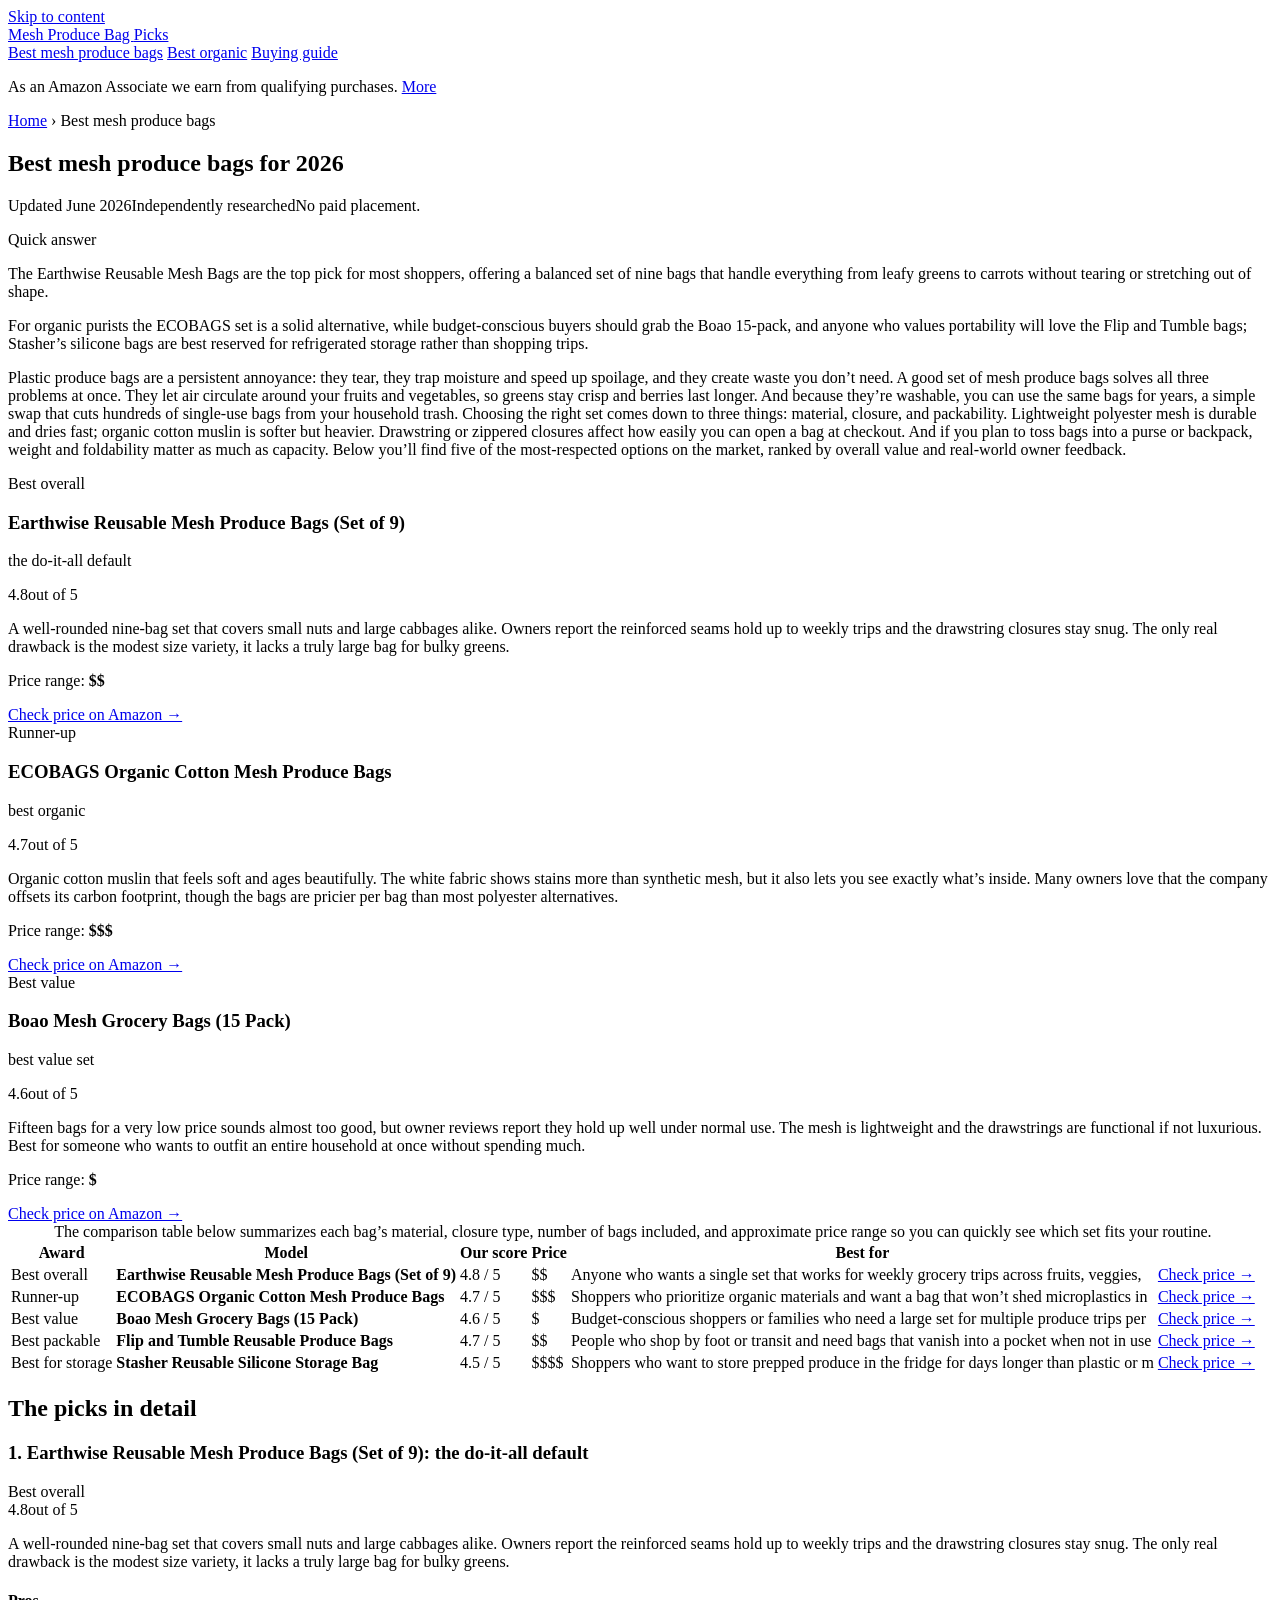
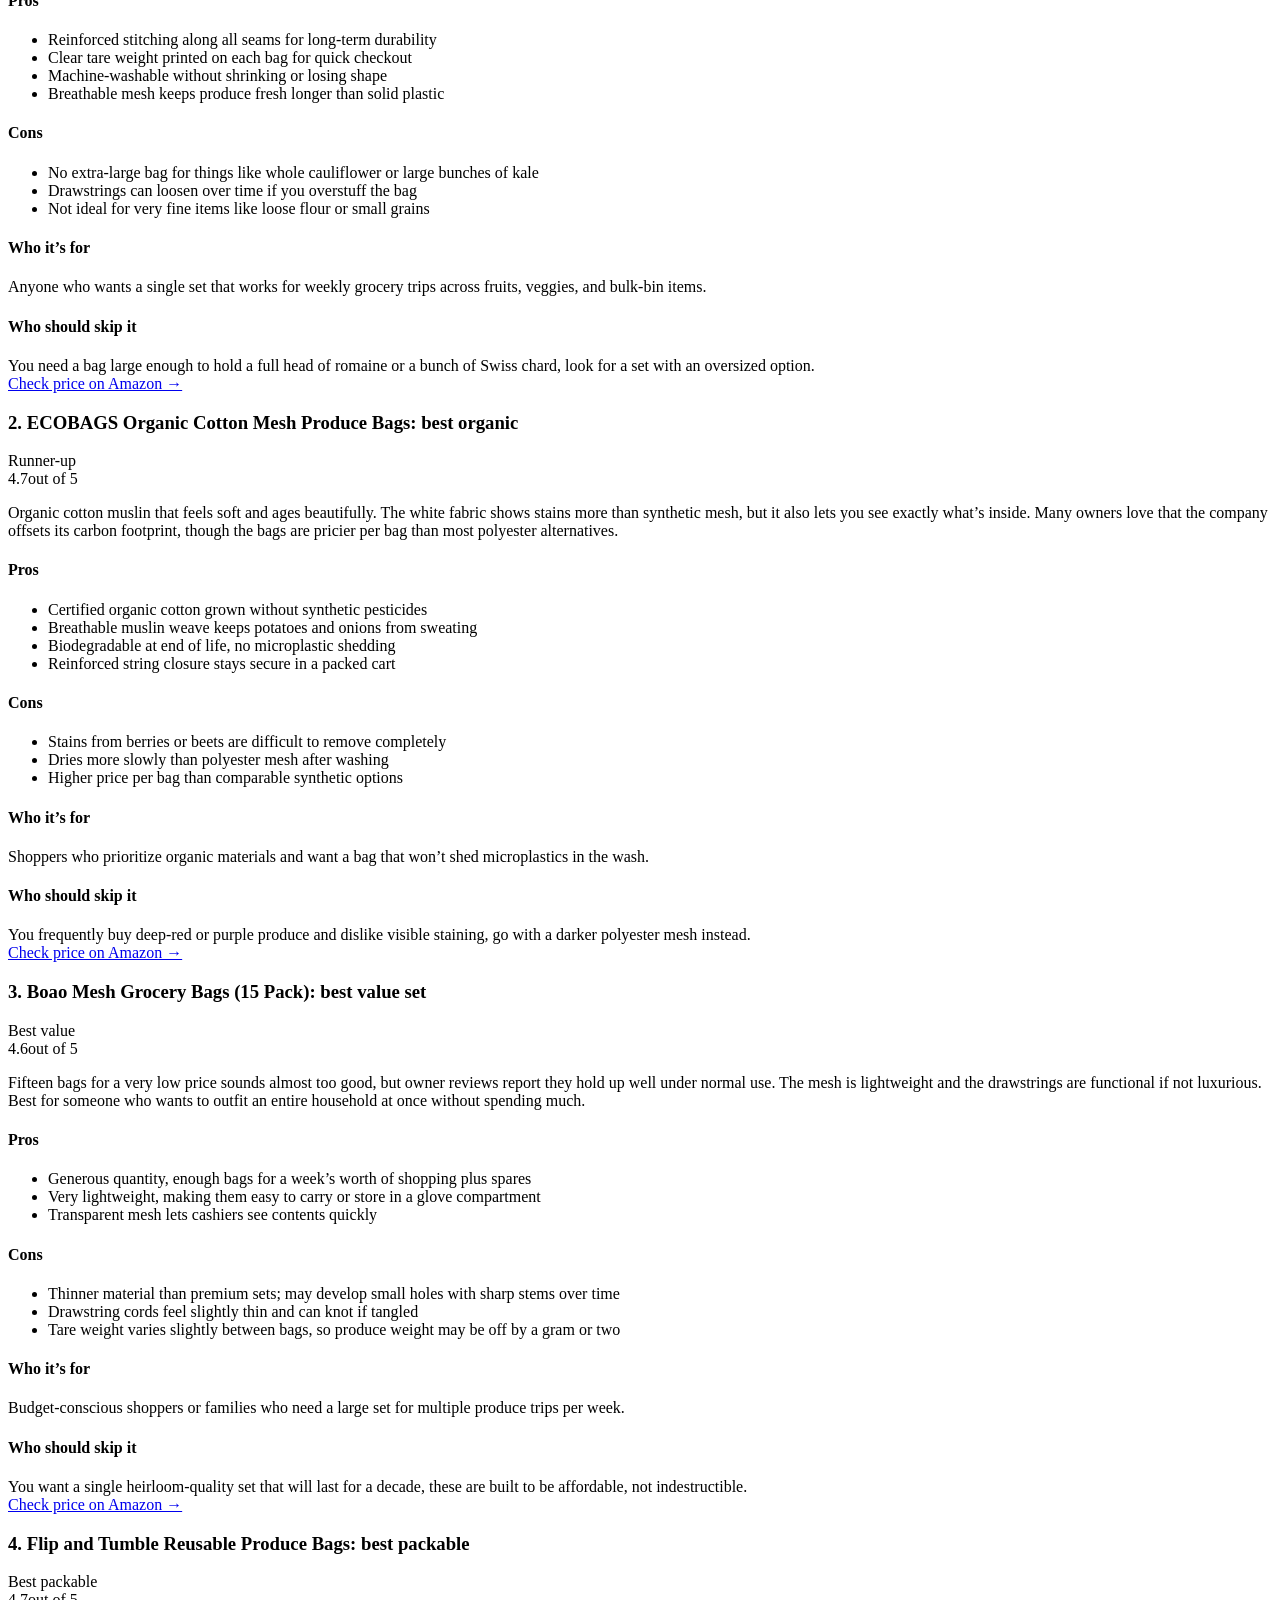
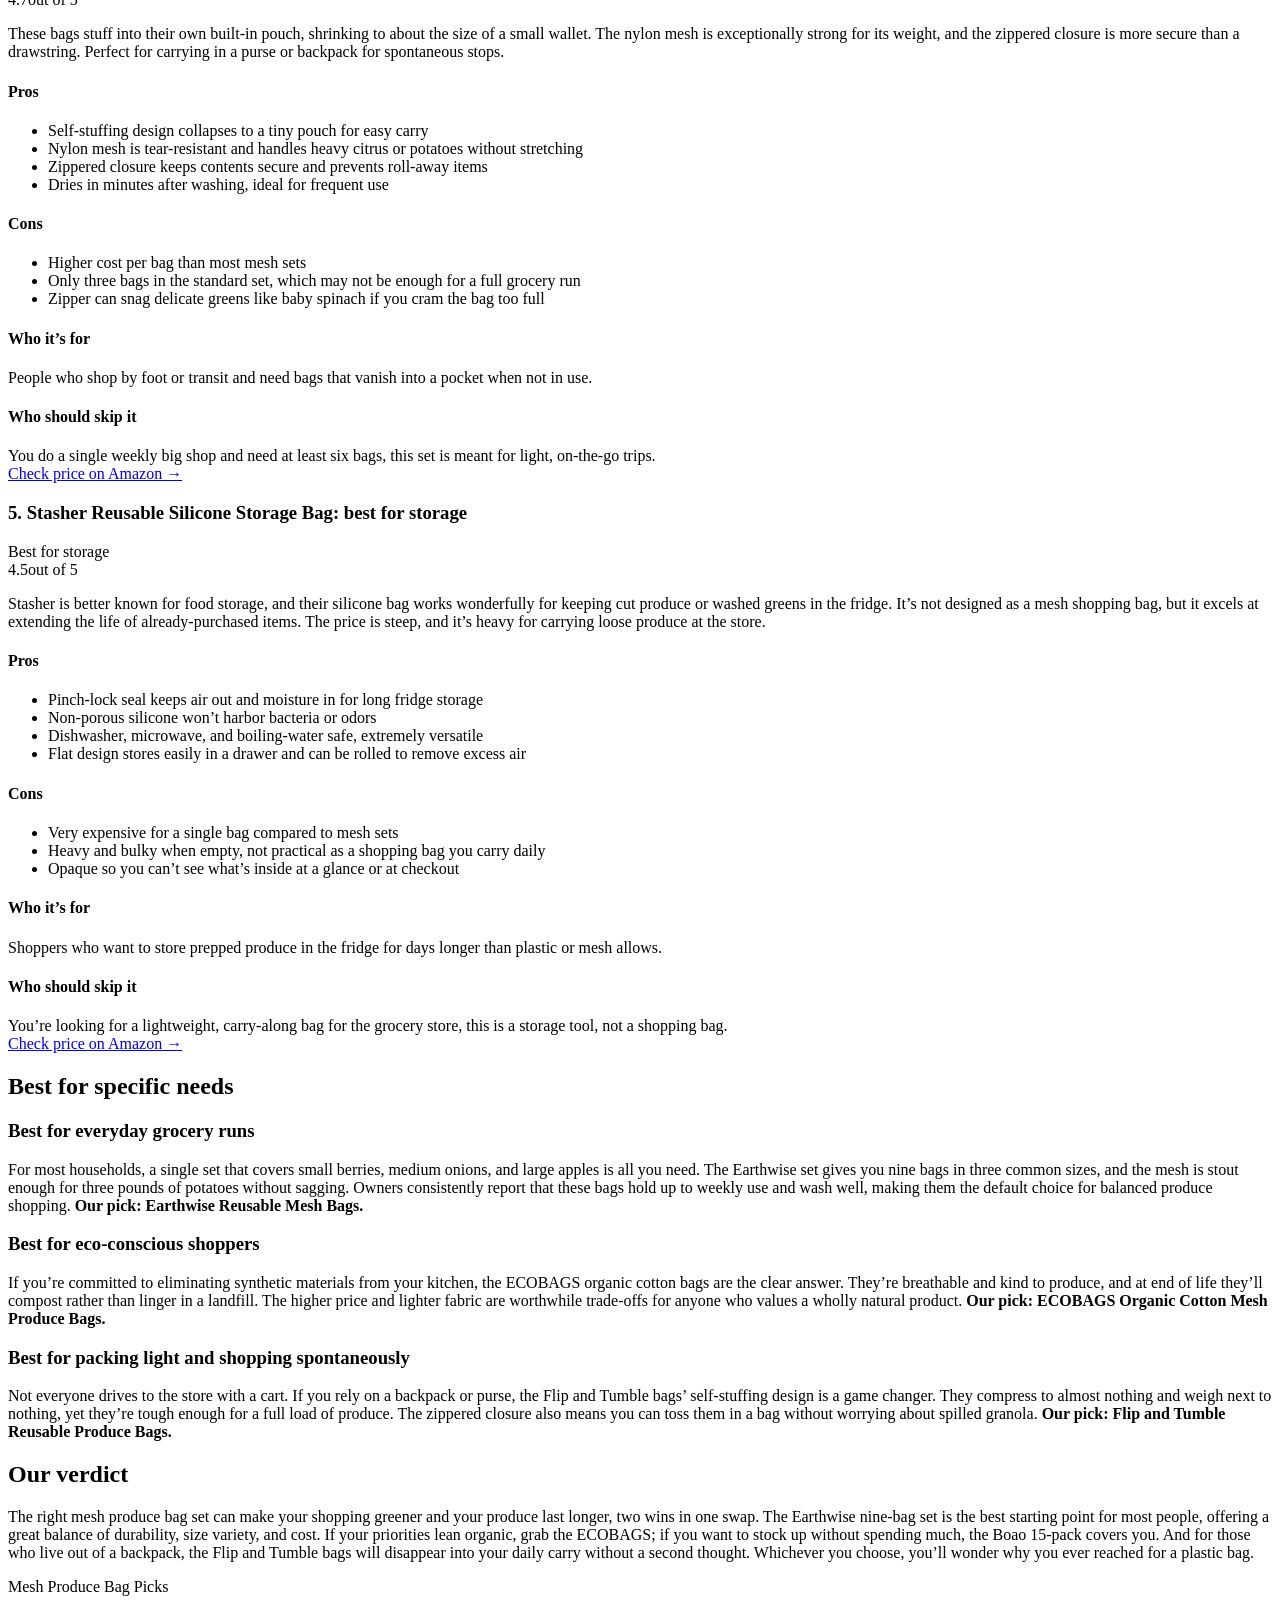
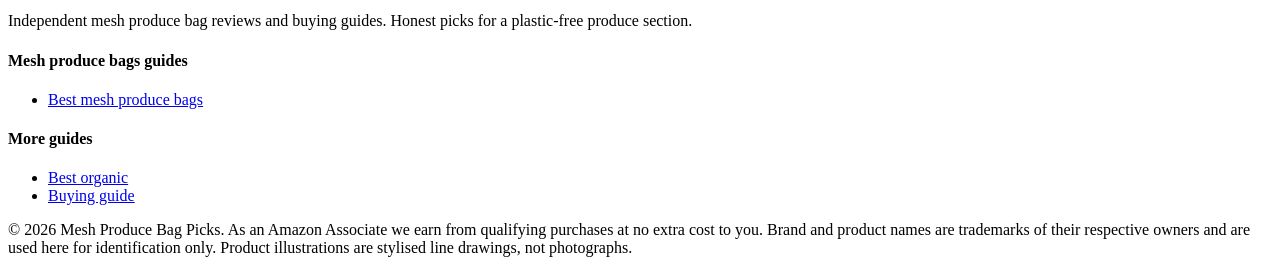
==== best-mesh-produce-bags/index.html @ 4ec800dd "Rebuild with gold-standard generator: fix /<repo>/ link prefix, add SEO + GEO + JSON-LD" ====
<!DOCTYPE html>
<html lang="en">
<head>
  <meta charset="UTF-8">
  <meta name="viewport" content="width=device-width, initial-scale=1">
  <title>Best mesh produce bags for 2026 | Mesh Produce Bag Picks</title>
  <meta name="description" content="The best reusable mesh produce bags for 2026, ranked.">
  <link rel="canonical" href="https://lee-fuhr.github.io/mesh-produce-bag-picks/best-mesh-produce-bags/">
  <meta name="robots" content="index, follow, max-image-preview:large">
  <meta property="og:type" content="article">
  <meta property="og:site_name" content="Mesh Produce Bag Picks">
  <meta property="og:title" content="Best mesh produce bags for 2026 | Mesh Produce Bag Picks">
  <meta property="og:description" content="The best reusable mesh produce bags for 2026, ranked.">
  <meta property="og:url" content="https://lee-fuhr.github.io/mesh-produce-bag-picks/best-mesh-produce-bags/">
  <meta name="twitter:card" content="summary_large_image">
  <meta name="twitter:title" content="Best mesh produce bags for 2026 | Mesh Produce Bag Picks">
  <meta name="twitter:description" content="The best reusable mesh produce bags for 2026, ranked.">
  <link rel="stylesheet" href="/mesh-produce-bag-picks/css/style.css">
  <script defer data-domain="lee-fuhr.github.io/mesh-produce-bag-picks" src="https://plausible.io/js/script.js"></script>
<script type="application/ld+json">
{
  "@context": "https://schema.org",
  "@graph": [
    {
      "@type": "WebSite",
      "@id": "https://lee-fuhr.github.io/mesh-produce-bag-picks/#website",
      "url": "https://lee-fuhr.github.io/mesh-produce-bag-picks/",
      "name": "Mesh Produce Bag Picks",
      "publisher": {
        "@type": "Organization",
        "name": "Mesh Produce Bag Picks"
      }
    },
    {
      "@type": "BreadcrumbList",
      "itemListElement": [
        {
          "@type": "ListItem",
          "position": 1,
          "name": "Home",
          "item": "https://lee-fuhr.github.io/mesh-produce-bag-picks/"
        },
        {
          "@type": "ListItem",
          "position": 2,
          "name": "Best mesh produce bags",
          "item": "https://lee-fuhr.github.io/mesh-produce-bag-picks/best-mesh-produce-bags/"
        }
      ]
    },
    {
      "@type": "ItemList",
      "name": "Best mesh produce bags for 2026",
      "itemListOrder": "https://schema.org/ItemListOrderDescending",
      "numberOfItems": 5,
      "itemListElement": [
        {
          "@type": "ListItem",
          "position": 1,
          "item": {
            "@type": "Product",
            "name": "Earthwise Reusable Mesh Produce Bags (Set of 9)",
            "description": "",
            "review": {
              "@type": "Review",
              "reviewBody": "",
              "author": {
                "@type": "Organization",
                "name": "Mesh Produce Bag Picks"
              },
              "reviewRating": {
                "@type": "Rating",
                "ratingValue": 4.8,
                "bestRating": 5,
                "worstRating": 1
              }
            },
            "offers": {
              "@type": "Offer",
              "url": "https://www.amazon.com/s?k=Earthwise+Reusable+Mesh+Produce+Bags+%28Set+of+9%29&tag=leefuhrpicks-20",
              "availability": "https://schema.org/InStock",
              "priceCurrency": "USD"
            }
          }
        },
        {
          "@type": "ListItem",
          "position": 2,
          "item": {
            "@type": "Product",
            "name": "ECOBAGS Organic Cotton Mesh Produce Bags",
            "description": "",
            "review": {
              "@type": "Review",
              "reviewBody": "",
              "author": {
                "@type": "Organization",
                "name": "Mesh Produce Bag Picks"
              },
              "reviewRating": {
                "@type": "Rating",
                "ratingValue": 4.7,
                "bestRating": 5,
                "worstRating": 1
              }
            },
            "offers": {
              "@type": "Offer",
              "url": "https://www.amazon.com/s?k=ECOBAGS+Organic+Cotton+Mesh+Produce+Bags&tag=leefuhrpicks-20",
              "availability": "https://schema.org/InStock",
              "priceCurrency": "USD"
            }
          }
        },
        {
          "@type": "ListItem",
          "position": 3,
          "item": {
            "@type": "Product",
            "name": "Boao Mesh Grocery Bags (15 Pack)",
            "description": "",
            "review": {
              "@type": "Review",
              "reviewBody": "",
              "author": {
                "@type": "Organization",
                "name": "Mesh Produce Bag Picks"
              },
              "reviewRating": {
                "@type": "Rating",
                "ratingValue": 4.6,
                "bestRating": 5,
                "worstRating": 1
              }
            },
            "offers": {
              "@type": "Offer",
              "url": "https://www.amazon.com/s?k=Boao+Mesh+Grocery+Bags+%2815+Pack%29&tag=leefuhrpicks-20",
              "availability": "https://schema.org/InStock",
              "priceCurrency": "USD"
            }
          }
        },
        {
          "@type": "ListItem",
          "position": 4,
          "item": {
            "@type": "Product",
            "name": "Flip and Tumble Reusable Produce Bags",
            "description": "",
            "review": {
              "@type": "Review",
              "reviewBody": "",
              "author": {
                "@type": "Organization",
                "name": "Mesh Produce Bag Picks"
              },
              "reviewRating": {
                "@type": "Rating",
                "ratingValue": 4.7,
                "bestRating": 5,
                "worstRating": 1
              }
            },
            "offers": {
              "@type": "Offer",
              "url": "https://www.amazon.com/s?k=Flip+and+Tumble+Reusable+Produce+Bags&tag=leefuhrpicks-20",
              "availability": "https://schema.org/InStock",
              "priceCurrency": "USD"
            }
          }
        },
        {
          "@type": "ListItem",
          "position": 5,
          "item": {
            "@type": "Product",
            "name": "Stasher Reusable Silicone Storage Bag",
            "description": "",
            "review": {
              "@type": "Review",
              "reviewBody": "",
              "author": {
                "@type": "Organization",
                "name": "Mesh Produce Bag Picks"
              },
              "reviewRating": {
                "@type": "Rating",
                "ratingValue": 4.5,
                "bestRating": 5,
                "worstRating": 1
              }
            },
            "offers": {
              "@type": "Offer",
              "url": "https://www.amazon.com/s?k=Stasher+Reusable+Silicone+Storage+Bag&tag=leefuhrpicks-20",
              "availability": "https://schema.org/InStock",
              "priceCurrency": "USD"
            }
          }
        }
      ]
    },
    {
      "@type": "WebPage",
      "@id": "https://lee-fuhr.github.io/mesh-produce-bag-picks/best-mesh-produce-bags/#webpage",
      "url": "https://lee-fuhr.github.io/mesh-produce-bag-picks/best-mesh-produce-bags/",
      "name": "Best mesh produce bags for 2026",
      "description": "The best reusable mesh produce bags for 2026, ranked.",
      "isPartOf": {
        "@id": "https://lee-fuhr.github.io/mesh-produce-bag-picks/#website"
      }
    }
  ]
}
</script>
</head>
<body>
  <a class="skip-link" href="#main">Skip to content</a>
  <header>
    <div class="container">
      <a class="brand" href="/mesh-produce-bag-picks/">Mesh Produce Bag <span class="dot">Picks</span></a>
      <nav>
      <a href="/mesh-produce-bag-picks/best-mesh-produce-bags/">Best mesh produce bags</a>
      <a href="/mesh-produce-bag-picks/best-organic-mesh-produce-bags/">Best organic</a>
      <a href="/mesh-produce-bag-picks/mesh-produce-bag-buying-guide/">Buying guide</a>
      </nav>
    </div>
  </header>
  <main id="main">
    <div class="container">
      <p class="affiliate-note">As an Amazon Associate we earn from qualifying purchases. <a href="#site-footer">More</a></p>
      <article>
<div class="breadcrumb"><a href="/mesh-produce-bag-picks/">Home</a> › Best mesh produce bags</div>
<h1>Best mesh produce bags for 2026</h1>

<p class="updated"><span class="pill live">Updated June 2026</span><span class="pill">Independently researched</span><span>No paid placement.</span></p>

<div class="tldr"><span class="tldr-label">Quick answer</span>
<p>The Earthwise Reusable Mesh Bags are the top pick for most shoppers, offering a balanced set of nine bags that handle everything from leafy greens to carrots without tearing or stretching out of shape.</p>
<p>For organic purists the ECOBAGS set is a solid alternative, while budget-conscious buyers should grab the Boao 15-pack, and anyone who values portability will love the Flip and Tumble bags; Stasher’s silicone bags are best reserved for refrigerated storage rather than shopping trips.</p>
</div>

<p>Plastic produce bags are a persistent annoyance: they tear, they trap moisture and speed up spoilage, and they create waste you don’t need. A good set of mesh produce bags solves all three problems at once. They let air circulate around your fruits and vegetables, so greens stay crisp and berries last longer. And because they’re washable, you can use the same bags for years, a simple swap that cuts hundreds of single-use bags from your household trash. Choosing the right set comes down to three things: material, closure, and packability. Lightweight polyester mesh is durable and dries fast; organic cotton muslin is softer but heavier. Drawstring or zippered closures affect how easily you can open a bag at checkout. And if you plan to toss bags into a purse or backpack, weight and foldability matter as much as capacity. Below you’ll find five of the most-respected options on the market, ranked by overall value and real-world owner feedback.</p>

<div class="picks">
  <div class="pick is-top">
    <span class="ribbon best">Best overall</span>
    
    <div class="pick-body">
    <h3>Earthwise Reusable Mesh Produce Bags (Set of 9)</h3>
    <p class="pick-sub">the do-it-all default</p>
    <span class="stars"><span class="num">4.8</span><span class="bar"><span style="width:96%"></span></span><span>out of 5</span></span>
    <p class="blurb">A well-rounded nine-bag set that covers small nuts and large cabbages alike. Owners report the reinforced seams hold up to weekly trips and the drawstring closures stay snug. The only real drawback is the modest size variety, it lacks a truly large bag for bulky greens.</p>
    <p class="price-range">Price range: <b>$$</b></p>
    <a class="btn-amazon full" href="https://www.amazon.com/s?k=Earthwise+Reusable+Mesh+Produce+Bags+%28Set+of+9%29&tag=leefuhrpicks-20" rel="nofollow sponsored noopener" target="_blank">Check price on Amazon &rarr;</a>
    </div>
  </div>
  <div class="pick">
    <span class="ribbon runner">Runner-up</span>
    
    <div class="pick-body">
    <h3>ECOBAGS Organic Cotton Mesh Produce Bags</h3>
    <p class="pick-sub">best organic</p>
    <span class="stars"><span class="num">4.7</span><span class="bar"><span style="width:94%"></span></span><span>out of 5</span></span>
    <p class="blurb">Organic cotton muslin that feels soft and ages beautifully. The white fabric shows stains more than synthetic mesh, but it also lets you see exactly what’s inside. Many owners love that the company offsets its carbon footprint, though the bags are pricier per bag than most polyester alternatives.</p>
    <p class="price-range">Price range: <b>$$$</b></p>
    <a class="btn-amazon full" href="https://www.amazon.com/s?k=ECOBAGS+Organic+Cotton+Mesh+Produce+Bags&tag=leefuhrpicks-20" rel="nofollow sponsored noopener" target="_blank">Check price on Amazon &rarr;</a>
    </div>
  </div>
  <div class="pick">
    <span class="ribbon value">Best value</span>
    
    <div class="pick-body">
    <h3>Boao Mesh Grocery Bags (15 Pack)</h3>
    <p class="pick-sub">best value set</p>
    <span class="stars"><span class="num">4.6</span><span class="bar"><span style="width:92%"></span></span><span>out of 5</span></span>
    <p class="blurb">Fifteen bags for a very low price sounds almost too good, but owner reviews report they hold up well under normal use. The mesh is lightweight and the drawstrings are functional if not luxurious. Best for someone who wants to outfit an entire household at once without spending much.</p>
    <p class="price-range">Price range: <b>$</b></p>
    <a class="btn-amazon full" href="https://www.amazon.com/s?k=Boao+Mesh+Grocery+Bags+%2815+Pack%29&tag=leefuhrpicks-20" rel="nofollow sponsored noopener" target="_blank">Check price on Amazon &rarr;</a>
    </div>
  </div>
</div>

<div class="table-wrap">
<table class="compare">
<caption>The comparison table below summarizes each bag’s material, closure type, number of bags included, and approximate price range so you can quickly see which set fits your routine.</caption>
<thead><tr><th>Award</th><th>Model</th><th>Our score</th><th>Price</th><th>Best for</th><th></th></tr></thead>
<tbody>
<tr><td class="tag">Best overall</td><td><strong>Earthwise Reusable Mesh Produce Bags (Set of 9)</strong></td><td>4.8 / 5</td><td>$$</td><td>Anyone who wants a single set that works for weekly grocery trips across fruits, veggies, </td><td><a class="btn-amazon" href="https://www.amazon.com/s?k=Earthwise+Reusable+Mesh+Produce+Bags+%28Set+of+9%29&tag=leefuhrpicks-20" rel="nofollow sponsored noopener" target="_blank">Check price &rarr;</a></td></tr>
<tr><td class="tag">Runner-up</td><td><strong>ECOBAGS Organic Cotton Mesh Produce Bags</strong></td><td>4.7 / 5</td><td>$$$</td><td>Shoppers who prioritize organic materials and want a bag that won’t shed microplastics in </td><td><a class="btn-amazon" href="https://www.amazon.com/s?k=ECOBAGS+Organic+Cotton+Mesh+Produce+Bags&tag=leefuhrpicks-20" rel="nofollow sponsored noopener" target="_blank">Check price &rarr;</a></td></tr>
<tr><td class="tag">Best value</td><td><strong>Boao Mesh Grocery Bags (15 Pack)</strong></td><td>4.6 / 5</td><td>$</td><td>Budget-conscious shoppers or families who need a large set for multiple produce trips per </td><td><a class="btn-amazon" href="https://www.amazon.com/s?k=Boao+Mesh+Grocery+Bags+%2815+Pack%29&tag=leefuhrpicks-20" rel="nofollow sponsored noopener" target="_blank">Check price &rarr;</a></td></tr>
<tr><td class="tag">Best packable</td><td><strong>Flip and Tumble Reusable Produce Bags</strong></td><td>4.7 / 5</td><td>$$</td><td>People who shop by foot or transit and need bags that vanish into a pocket when not in use</td><td><a class="btn-amazon" href="https://www.amazon.com/s?k=Flip+and+Tumble+Reusable+Produce+Bags&tag=leefuhrpicks-20" rel="nofollow sponsored noopener" target="_blank">Check price &rarr;</a></td></tr>
<tr><td class="tag">Best for storage</td><td><strong>Stasher Reusable Silicone Storage Bag</strong></td><td>4.5 / 5</td><td>$$$$</td><td>Shoppers who want to store prepped produce in the fridge for days longer than plastic or m</td><td><a class="btn-amazon" href="https://www.amazon.com/s?k=Stasher+Reusable+Silicone+Storage+Bag&tag=leefuhrpicks-20" rel="nofollow sponsored noopener" target="_blank">Check price &rarr;</a></td></tr>
</tbody>
</table>
</div>

<h2>The picks in detail</h2>

<div class="review" id="earthwise-reusable-mesh-bags">
  <div class="rev-head"><h3>1. Earthwise Reusable Mesh Produce Bags (Set of 9): the do-it-all default</h3><span class="rev-tag">Best overall</span></div>
  <span class="stars"><span class="num">4.8</span><span class="bar"><span style="width:96%"></span></span><span>out of 5</span></span>
  <p>A well-rounded nine-bag set that covers small nuts and large cabbages alike. Owners report the reinforced seams hold up to weekly trips and the drawstring closures stay snug. The only real drawback is the modest size variety, it lacks a truly large bag for bulky greens.</p>
  <div class="proscons">
  <div class="pros"><h4>Pros</h4><ul><li>Reinforced stitching along all seams for long-term durability</li><li>Clear tare weight printed on each bag for quick checkout</li><li>Machine-washable without shrinking or losing shape</li><li>Breathable mesh keeps produce fresh longer than solid plastic</li></ul></div>
  <div class="cons"><h4>Cons</h4><ul><li>No extra-large bag for things like whole cauliflower or large bunches of kale</li><li>Drawstrings can loosen over time if you overstuff the bag</li><li>Not ideal for very fine items like loose flour or small grains</li></ul></div>
</div>
  <div class="whofor">
  <div class="col good"><h4>Who it’s for</h4>Anyone who wants a single set that works for weekly grocery trips across fruits, veggies, and bulk-bin items.</div>
  <div class="col skip"><h4>Who should skip it</h4>You need a bag large enough to hold a full head of romaine or a bunch of Swiss chard, look for a set with an oversized option.</div>
</div>
  <div class="btn-row"><a class="btn-amazon lg" href="https://www.amazon.com/s?k=Earthwise+Reusable+Mesh+Produce+Bags+%28Set+of+9%29&tag=leefuhrpicks-20" rel="nofollow sponsored noopener" target="_blank">Check price on Amazon &rarr;</a></div>
</div>
<div class="review" id="ecobags-mesh-produce-bags">
  <div class="rev-head"><h3>2. ECOBAGS Organic Cotton Mesh Produce Bags: best organic</h3><span class="rev-tag">Runner-up</span></div>
  <span class="stars"><span class="num">4.7</span><span class="bar"><span style="width:94%"></span></span><span>out of 5</span></span>
  <p>Organic cotton muslin that feels soft and ages beautifully. The white fabric shows stains more than synthetic mesh, but it also lets you see exactly what’s inside. Many owners love that the company offsets its carbon footprint, though the bags are pricier per bag than most polyester alternatives.</p>
  <div class="proscons">
  <div class="pros"><h4>Pros</h4><ul><li>Certified organic cotton grown without synthetic pesticides</li><li>Breathable muslin weave keeps potatoes and onions from sweating</li><li>Biodegradable at end of life, no microplastic shedding</li><li>Reinforced string closure stays secure in a packed cart</li></ul></div>
  <div class="cons"><h4>Cons</h4><ul><li>Stains from berries or beets are difficult to remove completely</li><li>Dries more slowly than polyester mesh after washing</li><li>Higher price per bag than comparable synthetic options</li></ul></div>
</div>
  <div class="whofor">
  <div class="col good"><h4>Who it’s for</h4>Shoppers who prioritize organic materials and want a bag that won’t shed microplastics in the wash.</div>
  <div class="col skip"><h4>Who should skip it</h4>You frequently buy deep-red or purple produce and dislike visible staining, go with a darker polyester mesh instead.</div>
</div>
  <div class="btn-row"><a class="btn-amazon lg" href="https://www.amazon.com/s?k=ECOBAGS+Organic+Cotton+Mesh+Produce+Bags&tag=leefuhrpicks-20" rel="nofollow sponsored noopener" target="_blank">Check price on Amazon &rarr;</a></div>
</div>
<div class="review" id="boao-mesh-grocery-bags">
  <div class="rev-head"><h3>3. Boao Mesh Grocery Bags (15 Pack): best value set</h3><span class="rev-tag">Best value</span></div>
  <span class="stars"><span class="num">4.6</span><span class="bar"><span style="width:92%"></span></span><span>out of 5</span></span>
  <p>Fifteen bags for a very low price sounds almost too good, but owner reviews report they hold up well under normal use. The mesh is lightweight and the drawstrings are functional if not luxurious. Best for someone who wants to outfit an entire household at once without spending much.</p>
  <div class="proscons">
  <div class="pros"><h4>Pros</h4><ul><li>Generous quantity, enough bags for a week’s worth of shopping plus spares</li><li>Very lightweight, making them easy to carry or store in a glove compartment</li><li>Transparent mesh lets cashiers see contents quickly</li></ul></div>
  <div class="cons"><h4>Cons</h4><ul><li>Thinner material than premium sets; may develop small holes with sharp stems over time</li><li>Drawstring cords feel slightly thin and can knot if tangled</li><li>Tare weight varies slightly between bags, so produce weight may be off by a gram or two</li></ul></div>
</div>
  <div class="whofor">
  <div class="col good"><h4>Who it’s for</h4>Budget-conscious shoppers or families who need a large set for multiple produce trips per week.</div>
  <div class="col skip"><h4>Who should skip it</h4>You want a single heirloom-quality set that will last for a decade, these are built to be affordable, not indestructible.</div>
</div>
  <div class="btn-row"><a class="btn-amazon lg" href="https://www.amazon.com/s?k=Boao+Mesh+Grocery+Bags+%2815+Pack%29&tag=leefuhrpicks-20" rel="nofollow sponsored noopener" target="_blank">Check price on Amazon &rarr;</a></div>
</div>
<div class="review" id="flip-tumble-produce-bags">
  <div class="rev-head"><h3>4. Flip and Tumble Reusable Produce Bags: best packable</h3><span class="rev-tag">Best packable</span></div>
  <span class="stars"><span class="num">4.7</span><span class="bar"><span style="width:94%"></span></span><span>out of 5</span></span>
  <p>These bags stuff into their own built-in pouch, shrinking to about the size of a small wallet. The nylon mesh is exceptionally strong for its weight, and the zippered closure is more secure than a drawstring. Perfect for carrying in a purse or backpack for spontaneous stops.</p>
  <div class="proscons">
  <div class="pros"><h4>Pros</h4><ul><li>Self-stuffing design collapses to a tiny pouch for easy carry</li><li>Nylon mesh is tear-resistant and handles heavy citrus or potatoes without stretching</li><li>Zippered closure keeps contents secure and prevents roll-away items</li><li>Dries in minutes after washing, ideal for frequent use</li></ul></div>
  <div class="cons"><h4>Cons</h4><ul><li>Higher cost per bag than most mesh sets</li><li>Only three bags in the standard set, which may not be enough for a full grocery run</li><li>Zipper can snag delicate greens like baby spinach if you cram the bag too full</li></ul></div>
</div>
  <div class="whofor">
  <div class="col good"><h4>Who it’s for</h4>People who shop by foot or transit and need bags that vanish into a pocket when not in use.</div>
  <div class="col skip"><h4>Who should skip it</h4>You do a single weekly big shop and need at least six bags, this set is meant for light, on-the-go trips.</div>
</div>
  <div class="btn-row"><a class="btn-amazon lg" href="https://www.amazon.com/s?k=Flip+and+Tumble+Reusable+Produce+Bags&tag=leefuhrpicks-20" rel="nofollow sponsored noopener" target="_blank">Check price on Amazon &rarr;</a></div>
</div>
<div class="review" id="stasher-reusable-produce-bag">
  <div class="rev-head"><h3>5. Stasher Reusable Silicone Storage Bag: best for storage</h3><span class="rev-tag">Best for storage</span></div>
  <span class="stars"><span class="num">4.5</span><span class="bar"><span style="width:90%"></span></span><span>out of 5</span></span>
  <p>Stasher is better known for food storage, and their silicone bag works wonderfully for keeping cut produce or washed greens in the fridge. It’s not designed as a mesh shopping bag, but it excels at extending the life of already-purchased items. The price is steep, and it’s heavy for carrying loose produce at the store.</p>
  <div class="proscons">
  <div class="pros"><h4>Pros</h4><ul><li>Pinch-lock seal keeps air out and moisture in for long fridge storage</li><li>Non-porous silicone won’t harbor bacteria or odors</li><li>Dishwasher, microwave, and boiling-water safe, extremely versatile</li><li>Flat design stores easily in a drawer and can be rolled to remove excess air</li></ul></div>
  <div class="cons"><h4>Cons</h4><ul><li>Very expensive for a single bag compared to mesh sets</li><li>Heavy and bulky when empty, not practical as a shopping bag you carry daily</li><li>Opaque so you can’t see what’s inside at a glance or at checkout</li></ul></div>
</div>
  <div class="whofor">
  <div class="col good"><h4>Who it’s for</h4>Shoppers who want to store prepped produce in the fridge for days longer than plastic or mesh allows.</div>
  <div class="col skip"><h4>Who should skip it</h4>You’re looking for a lightweight, carry-along bag for the grocery store, this is a storage tool, not a shopping bag.</div>
</div>
  <div class="btn-row"><a class="btn-amazon lg" href="https://www.amazon.com/s?k=Stasher+Reusable+Silicone+Storage+Bag&tag=leefuhrpicks-20" rel="nofollow sponsored noopener" target="_blank">Check price on Amazon &rarr;</a></div>
</div>

<h2>Best for specific needs</h2>
<h3>Best for everyday grocery runs</h3>
<p>For most households, a single set that covers small berries, medium onions, and large apples is all you need. The Earthwise set gives you nine bags in three common sizes, and the mesh is stout enough for three pounds of potatoes without sagging. Owners consistently report that these bags hold up to weekly use and wash well, making them the default choice for balanced produce shopping. <strong>Our pick: Earthwise Reusable Mesh Bags.</strong></p>
<h3>Best for eco-conscious shoppers</h3>
<p>If you’re committed to eliminating synthetic materials from your kitchen, the ECOBAGS organic cotton bags are the clear answer. They’re breathable and kind to produce, and at end of life they’ll compost rather than linger in a landfill. The higher price and lighter fabric are worthwhile trade-offs for anyone who values a wholly natural product. <strong>Our pick: ECOBAGS Organic Cotton Mesh Produce Bags.</strong></p>
<h3>Best for packing light and shopping spontaneously</h3>
<p>Not everyone drives to the store with a cart. If you rely on a backpack or purse, the Flip and Tumble bags’ self-stuffing design is a game changer. They compress to almost nothing and weigh next to nothing, yet they’re tough enough for a full load of produce. The zippered closure also means you can toss them in a bag without worrying about spilled granola. <strong>Our pick: Flip and Tumble Reusable Produce Bags.</strong></p>

<h2>Our verdict</h2>
<p>The right mesh produce bag set can make your shopping greener and your produce last longer, two wins in one swap. The Earthwise nine-bag set is the best starting point for most people, offering a great balance of durability, size variety, and cost. If your priorities lean organic, grab the ECOBAGS; if you want to stock up without spending much, the Boao 15-pack covers you. And for those who live out of a backpack, the Flip and Tumble bags will disappear into your daily carry without a second thought. Whichever you choose, you’ll wonder why you ever reached for a plastic bag.</p>
      </article>
    </div>
  </main>
<footer id="site-footer">
    <div class="container">
      <div class="footer-grid">
        <div>
          <p class="brand-mark">Mesh Produce Bag <span class="dot">Picks</span></p>
          <p>Independent mesh produce bag reviews and buying guides. Honest picks for a plastic-free produce section.</p>
        </div>
        <div>
          <h4>Mesh produce bags guides</h4>
          <ul>
      <li><a href="/mesh-produce-bag-picks/best-mesh-produce-bags/">Best mesh produce bags</a></li>
          </ul>
        </div>
        <div>
          <h4>More guides</h4>
          <ul>
      <li><a href="/mesh-produce-bag-picks/best-organic-mesh-produce-bags/">Best organic</a></li>
      <li><a href="/mesh-produce-bag-picks/mesh-produce-bag-buying-guide/">Buying guide</a></li>
          </ul>
        </div>
      </div>
      <div class="footer-bottom">
        <p>&copy; 2026 Mesh Produce Bag Picks. As an Amazon Associate we earn from qualifying purchases at no extra cost to you. Brand and product names are trademarks of their respective owners and are used here for identification only. Product illustrations are stylised line drawings, not photographs.</p>
      </div>
    </div>
  </footer>
</body>
</html>
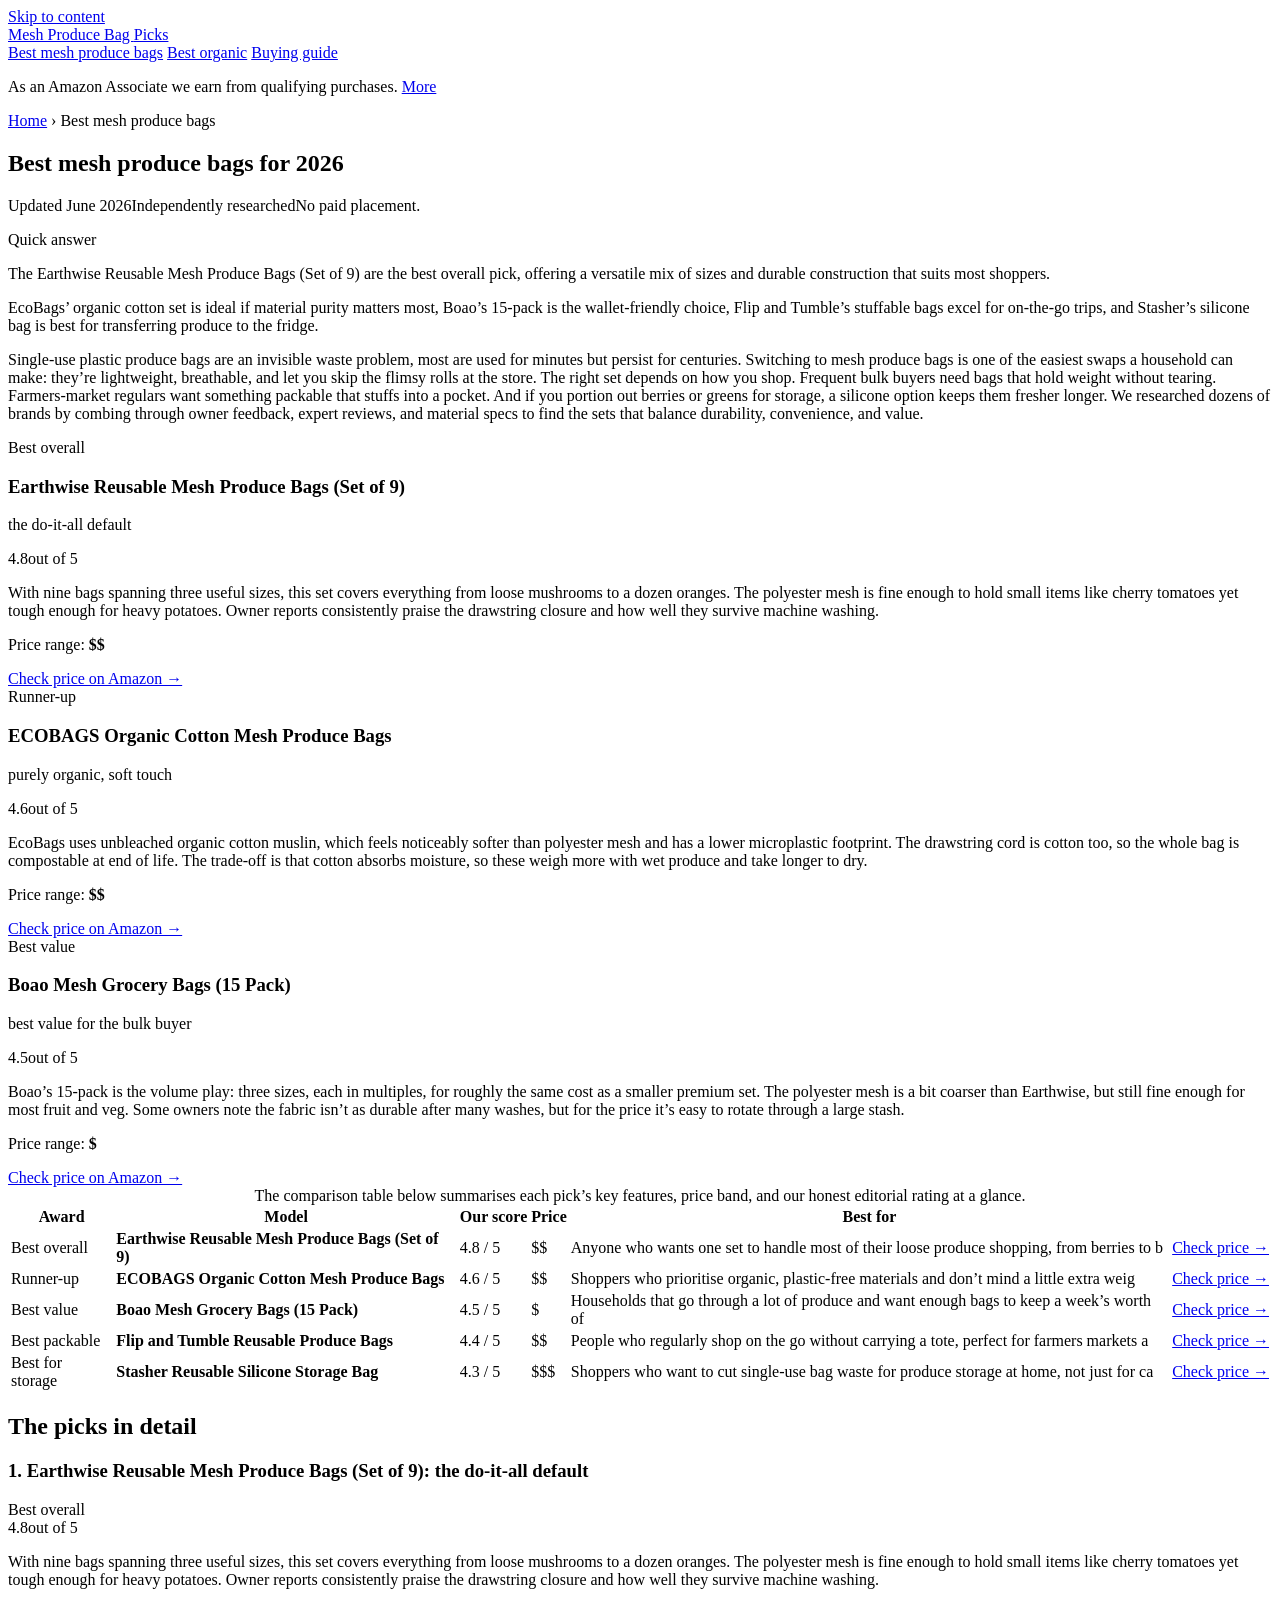
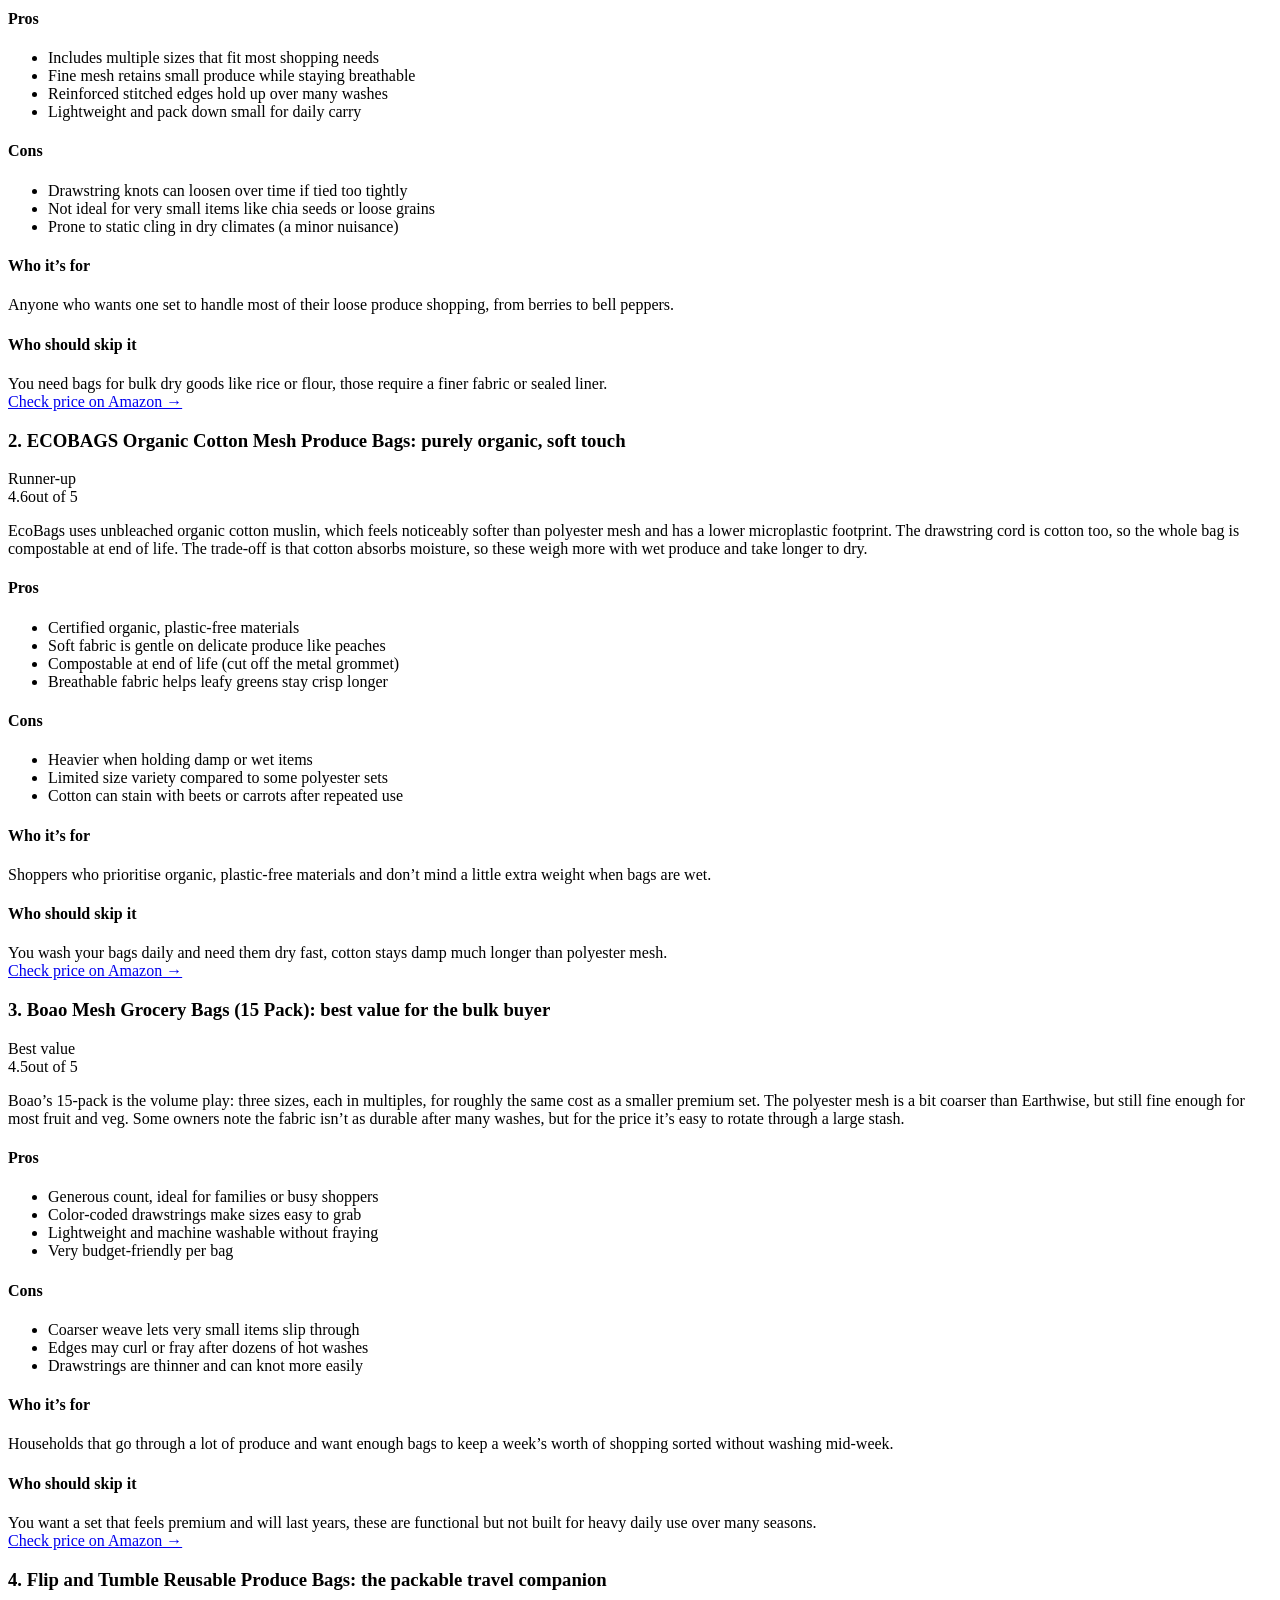
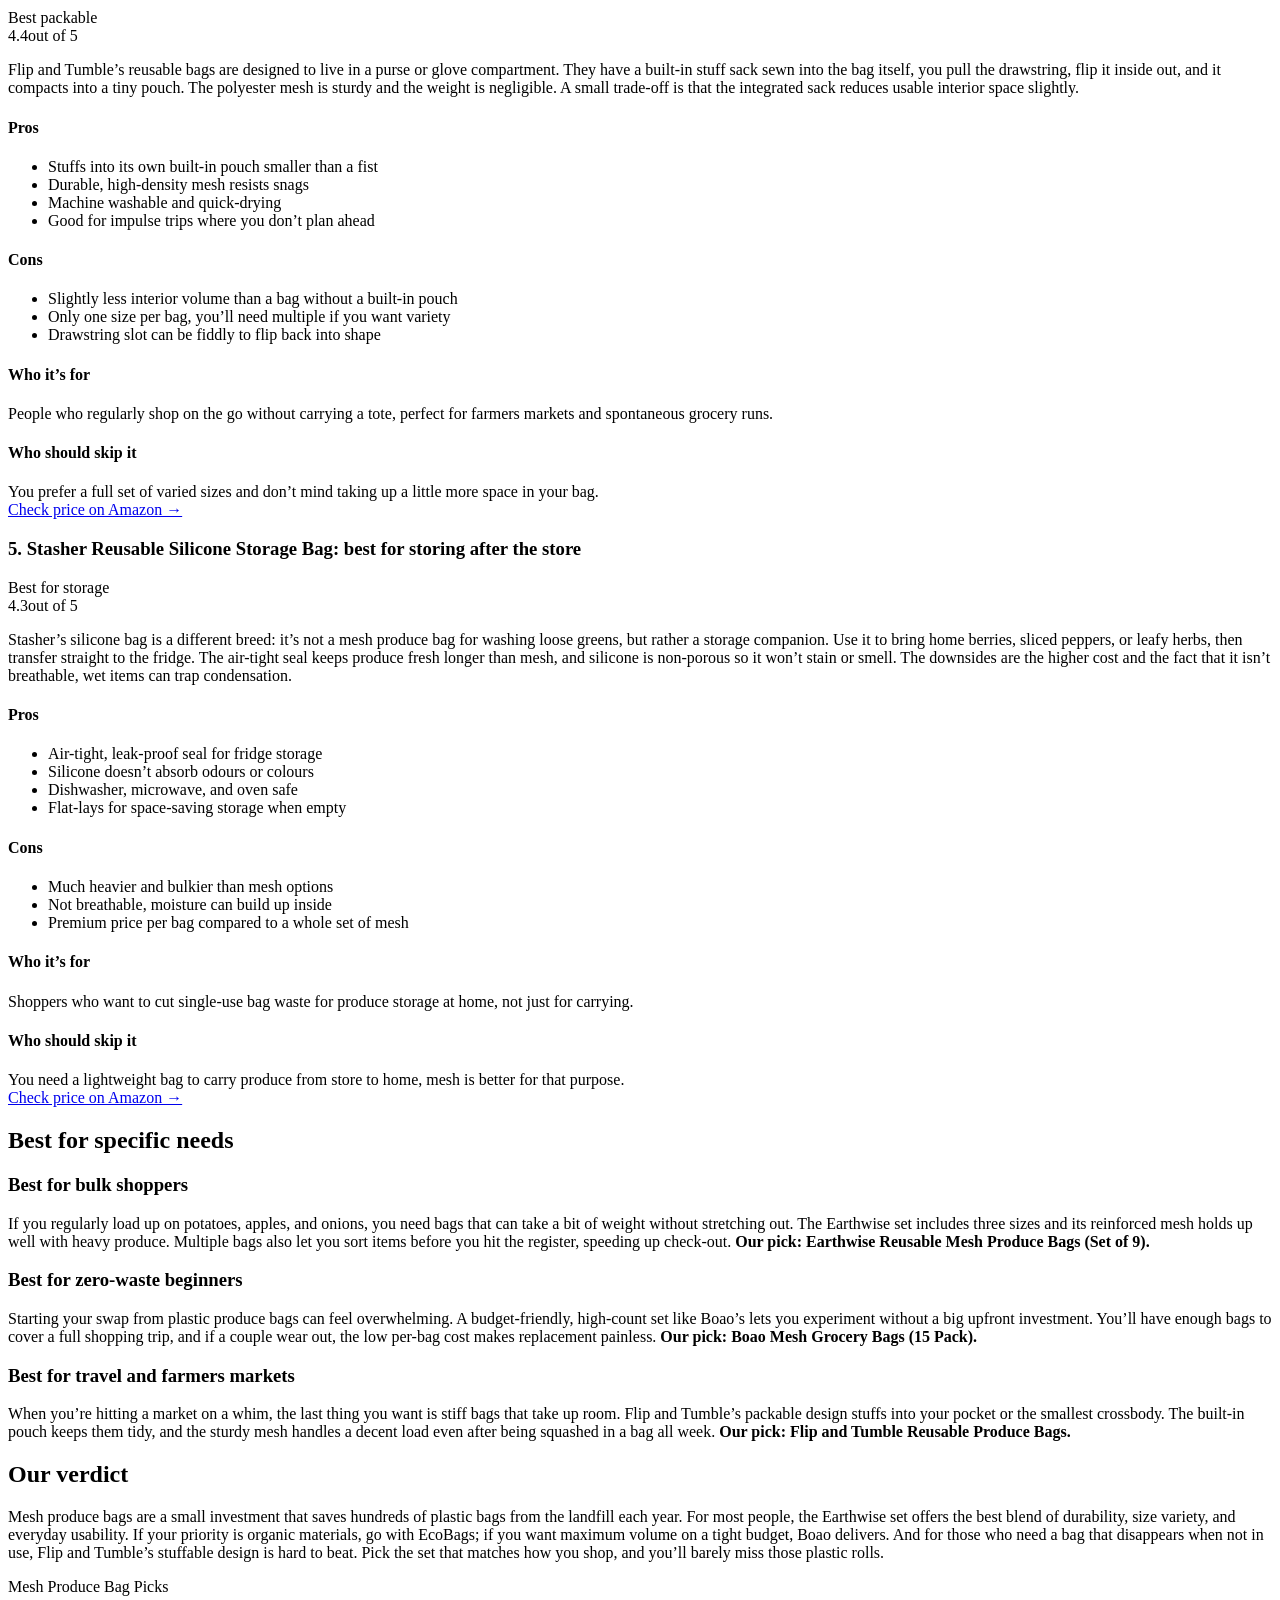
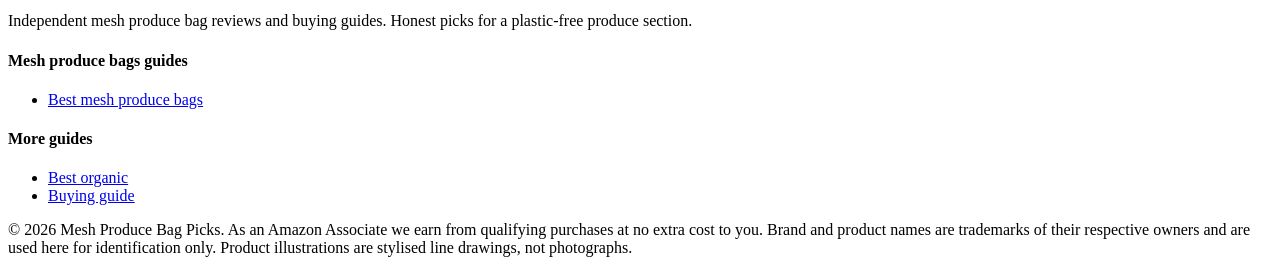
==== commit 8ec2492b: "Rebuild with gold-standard generator: fix /<repo>/ link prefix, add SEO + GEO + JSON-LD" ====
--- a/best-mesh-produce-bags/index.html
+++ b/best-mesh-produce-bags/index.html
@@ -5,26 +5,26 @@
   <meta name="viewport" content="width=device-width, initial-scale=1">
   <title>Best mesh produce bags for 2026 | Mesh Produce Bag Picks</title>
   <meta name="description" content="The best reusable mesh produce bags for 2026, ranked.">
-  <link rel="canonical" href="https://lee-fuhr.github.io/mesh-produce-bag-picks/best-mesh-produce-bags/">
+  <link rel="canonical" href="https://reviews.leefuhr.com/mesh-produce-bag-picks/best-mesh-produce-bags/">
   <meta name="robots" content="index, follow, max-image-preview:large">
   <meta property="og:type" content="article">
   <meta property="og:site_name" content="Mesh Produce Bag Picks">
   <meta property="og:title" content="Best mesh produce bags for 2026 | Mesh Produce Bag Picks">
   <meta property="og:description" content="The best reusable mesh produce bags for 2026, ranked.">
-  <meta property="og:url" content="https://lee-fuhr.github.io/mesh-produce-bag-picks/best-mesh-produce-bags/">
+  <meta property="og:url" content="https://reviews.leefuhr.com/mesh-produce-bag-picks/best-mesh-produce-bags/">
   <meta name="twitter:card" content="summary_large_image">
   <meta name="twitter:title" content="Best mesh produce bags for 2026 | Mesh Produce Bag Picks">
   <meta name="twitter:description" content="The best reusable mesh produce bags for 2026, ranked.">
   <link rel="stylesheet" href="/mesh-produce-bag-picks/css/style.css">
-  <script defer data-domain="lee-fuhr.github.io/mesh-produce-bag-picks" src="https://plausible.io/js/script.js"></script>
+  <script defer data-domain="reviews.leefuhr.com/mesh-produce-bag-picks" src="https://plausible.io/js/script.js"></script>
 <script type="application/ld+json">
 {
   "@context": "https://schema.org",
   "@graph": [
     {
       "@type": "WebSite",
-      "@id": "https://lee-fuhr.github.io/mesh-produce-bag-picks/#website",
-      "url": "https://lee-fuhr.github.io/mesh-produce-bag-picks/",
+      "@id": "https://reviews.leefuhr.com/mesh-produce-bag-picks/#website",
+      "url": "https://reviews.leefuhr.com/mesh-produce-bag-picks/",
       "name": "Mesh Produce Bag Picks",
       "publisher": {
         "@type": "Organization",
@@ -38,13 +38,13 @@
           "@type": "ListItem",
           "position": 1,
           "name": "Home",
-          "item": "https://lee-fuhr.github.io/mesh-produce-bag-picks/"
+          "item": "https://reviews.leefuhr.com/mesh-produce-bag-picks/"
         },
         {
           "@type": "ListItem",
           "position": 2,
           "name": "Best mesh produce bags",
-          "item": "https://lee-fuhr.github.io/mesh-produce-bag-picks/best-mesh-produce-bags/"
+          "item": "https://reviews.leefuhr.com/mesh-produce-bag-picks/best-mesh-produce-bags/"
         }
       ]
     },
@@ -99,7 +99,7 @@
               },
               "reviewRating": {
                 "@type": "Rating",
-                "ratingValue": 4.7,
+                "ratingValue": 4.6,
                 "bestRating": 5,
                 "worstRating": 1
               }
@@ -118,64 +118,6 @@
           "item": {
             "@type": "Product",
             "name": "Boao Mesh Grocery Bags (15 Pack)",
-            "description": "",
-            "review": {
-              "@type": "Review",
-              "reviewBody": "",
-              "author": {
-                "@type": "Organization",
-                "name": "Mesh Produce Bag Picks"
-              },
-              "reviewRating": {
-                "@type": "Rating",
-                "ratingValue": 4.6,
-                "bestRating": 5,
-                "worstRating": 1
-              }
-            },
-            "offers": {
-              "@type": "Offer",
-              "url": "https://www.amazon.com/s?k=Boao+Mesh+Grocery+Bags+%2815+Pack%29&tag=leefuhrpicks-20",
-              "availability": "https://schema.org/InStock",
-              "priceCurrency": "USD"
-            }
-          }
-        },
-        {
-          "@type": "ListItem",
-          "position": 4,
-          "item": {
-            "@type": "Product",
-            "name": "Flip and Tumble Reusable Produce Bags",
-            "description": "",
-            "review": {
-              "@type": "Review",
-              "reviewBody": "",
-              "author": {
-                "@type": "Organization",
-                "name": "Mesh Produce Bag Picks"
-              },
-              "reviewRating": {
-                "@type": "Rating",
-                "ratingValue": 4.7,
-                "bestRating": 5,
-                "worstRating": 1
-              }
-            },
-            "offers": {
-              "@type": "Offer",
-              "url": "https://www.amazon.com/s?k=Flip+and+Tumble+Reusable+Produce+Bags&tag=leefuhrpicks-20",
-              "availability": "https://schema.org/InStock",
-              "priceCurrency": "USD"
-            }
-          }
-        },
-        {
-          "@type": "ListItem",
-          "position": 5,
-          "item": {
-            "@type": "Product",
-            "name": "Stasher Reusable Silicone Storage Bag",
             "description": "",
             "review": {
               "@type": "Review",
@@ -193,6 +135,64 @@
             },
             "offers": {
               "@type": "Offer",
+              "url": "https://www.amazon.com/s?k=Boao+Mesh+Grocery+Bags+%2815+Pack%29&tag=leefuhrpicks-20",
+              "availability": "https://schema.org/InStock",
+              "priceCurrency": "USD"
+            }
+          }
+        },
+        {
+          "@type": "ListItem",
+          "position": 4,
+          "item": {
+            "@type": "Product",
+            "name": "Flip and Tumble Reusable Produce Bags",
+            "description": "",
+            "review": {
+              "@type": "Review",
+              "reviewBody": "",
+              "author": {
+                "@type": "Organization",
+                "name": "Mesh Produce Bag Picks"
+              },
+              "reviewRating": {
+                "@type": "Rating",
+                "ratingValue": 4.4,
+                "bestRating": 5,
+                "worstRating": 1
+              }
+            },
+            "offers": {
+              "@type": "Offer",
+              "url": "https://www.amazon.com/s?k=Flip+and+Tumble+Reusable+Produce+Bags&tag=leefuhrpicks-20",
+              "availability": "https://schema.org/InStock",
+              "priceCurrency": "USD"
+            }
+          }
+        },
+        {
+          "@type": "ListItem",
+          "position": 5,
+          "item": {
+            "@type": "Product",
+            "name": "Stasher Reusable Silicone Storage Bag",
+            "description": "",
+            "review": {
+              "@type": "Review",
+              "reviewBody": "",
+              "author": {
+                "@type": "Organization",
+                "name": "Mesh Produce Bag Picks"
+              },
+              "reviewRating": {
+                "@type": "Rating",
+                "ratingValue": 4.3,
+                "bestRating": 5,
+                "worstRating": 1
+              }
+            },
+            "offers": {
+              "@type": "Offer",
               "url": "https://www.amazon.com/s?k=Stasher+Reusable+Silicone+Storage+Bag&tag=leefuhrpicks-20",
               "availability": "https://schema.org/InStock",
               "priceCurrency": "USD"
@@ -203,12 +203,12 @@
     },
     {
       "@type": "WebPage",
-      "@id": "https://lee-fuhr.github.io/mesh-produce-bag-picks/best-mesh-produce-bags/#webpage",
-      "url": "https://lee-fuhr.github.io/mesh-produce-bag-picks/best-mesh-produce-bags/",
+      "@id": "https://reviews.leefuhr.com/mesh-produce-bag-picks/best-mesh-produce-bags/#webpage",
+      "url": "https://reviews.leefuhr.com/mesh-produce-bag-picks/best-mesh-produce-bags/",
       "name": "Best mesh produce bags for 2026",
       "description": "The best reusable mesh produce bags for 2026, ranked.",
       "isPartOf": {
-        "@id": "https://lee-fuhr.github.io/mesh-produce-bag-picks/#website"
+        "@id": "https://reviews.leefuhr.com/mesh-produce-bag-picks/#website"
       }
     }
   ]
@@ -237,11 +237,11 @@
 <p class="updated"><span class="pill live">Updated June 2026</span><span class="pill">Independently researched</span><span>No paid placement.</span></p>
 
 <div class="tldr"><span class="tldr-label">Quick answer</span>
-<p>The Earthwise Reusable Mesh Bags are the top pick for most shoppers, offering a balanced set of nine bags that handle everything from leafy greens to carrots without tearing or stretching out of shape.</p>
-<p>For organic purists the ECOBAGS set is a solid alternative, while budget-conscious buyers should grab the Boao 15-pack, and anyone who values portability will love the Flip and Tumble bags; Stasher’s silicone bags are best reserved for refrigerated storage rather than shopping trips.</p>
-</div>
-
-<p>Plastic produce bags are a persistent annoyance: they tear, they trap moisture and speed up spoilage, and they create waste you don’t need. A good set of mesh produce bags solves all three problems at once. They let air circulate around your fruits and vegetables, so greens stay crisp and berries last longer. And because they’re washable, you can use the same bags for years, a simple swap that cuts hundreds of single-use bags from your household trash. Choosing the right set comes down to three things: material, closure, and packability. Lightweight polyester mesh is durable and dries fast; organic cotton muslin is softer but heavier. Drawstring or zippered closures affect how easily you can open a bag at checkout. And if you plan to toss bags into a purse or backpack, weight and foldability matter as much as capacity. Below you’ll find five of the most-respected options on the market, ranked by overall value and real-world owner feedback.</p>
+<p>The Earthwise Reusable Mesh Produce Bags (Set of 9) are the best overall pick, offering a versatile mix of sizes and durable construction that suits most shoppers.</p>
+<p>EcoBags’ organic cotton set is ideal if material purity matters most, Boao’s 15-pack is the wallet-friendly choice, Flip and Tumble’s stuffable bags excel for on-the-go trips, and Stasher’s silicone bag is best for transferring produce to the fridge.</p>
+</div>
+
+<p>Single-use plastic produce bags are an invisible waste problem, most are used for minutes but persist for centuries. Switching to mesh produce bags is one of the easiest swaps a household can make: they’re lightweight, breathable, and let you skip the flimsy rolls at the store. The right set depends on how you shop. Frequent bulk buyers need bags that hold weight without tearing. Farmers-market regulars want something packable that stuffs into a pocket. And if you portion out berries or greens for storage, a silicone option keeps them fresher longer. We researched dozens of brands by combing through owner feedback, expert reviews, and material specs to find the sets that balance durability, convenience, and value.</p>
 
 <div class="picks">
   <div class="pick is-top">
@@ -251,7 +251,7 @@
     <h3>Earthwise Reusable Mesh Produce Bags (Set of 9)</h3>
     <p class="pick-sub">the do-it-all default</p>
     <span class="stars"><span class="num">4.8</span><span class="bar"><span style="width:96%"></span></span><span>out of 5</span></span>
-    <p class="blurb">A well-rounded nine-bag set that covers small nuts and large cabbages alike. Owners report the reinforced seams hold up to weekly trips and the drawstring closures stay snug. The only real drawback is the modest size variety, it lacks a truly large bag for bulky greens.</p>
+    <p class="blurb">With nine bags spanning three useful sizes, this set covers everything from loose mushrooms to a dozen oranges. The polyester mesh is fine enough to hold small items like cherry tomatoes yet tough enough for heavy potatoes. Owner reports consistently praise the drawstring closure and how well they survive machine washing.</p>
     <p class="price-range">Price range: <b>$$</b></p>
     <a class="btn-amazon full" href="https://www.amazon.com/s?k=Earthwise+Reusable+Mesh+Produce+Bags+%28Set+of+9%29&tag=leefuhrpicks-20" rel="nofollow sponsored noopener" target="_blank">Check price on Amazon &rarr;</a>
     </div>
@@ -261,10 +261,10 @@
     
     <div class="pick-body">
     <h3>ECOBAGS Organic Cotton Mesh Produce Bags</h3>
-    <p class="pick-sub">best organic</p>
-    <span class="stars"><span class="num">4.7</span><span class="bar"><span style="width:94%"></span></span><span>out of 5</span></span>
-    <p class="blurb">Organic cotton muslin that feels soft and ages beautifully. The white fabric shows stains more than synthetic mesh, but it also lets you see exactly what’s inside. Many owners love that the company offsets its carbon footprint, though the bags are pricier per bag than most polyester alternatives.</p>
-    <p class="price-range">Price range: <b>$$$</b></p>
+    <p class="pick-sub">purely organic, soft touch</p>
+    <span class="stars"><span class="num">4.6</span><span class="bar"><span style="width:92%"></span></span><span>out of 5</span></span>
+    <p class="blurb">EcoBags uses unbleached organic cotton muslin, which feels noticeably softer than polyester mesh and has a lower microplastic footprint. The drawstring cord is cotton too, so the whole bag is compostable at end of life. The trade-off is that cotton absorbs moisture, so these weigh more with wet produce and take longer to dry.</p>
+    <p class="price-range">Price range: <b>$$</b></p>
     <a class="btn-amazon full" href="https://www.amazon.com/s?k=ECOBAGS+Organic+Cotton+Mesh+Produce+Bags&tag=leefuhrpicks-20" rel="nofollow sponsored noopener" target="_blank">Check price on Amazon &rarr;</a>
     </div>
   </div>
@@ -273,9 +273,9 @@
     
     <div class="pick-body">
     <h3>Boao Mesh Grocery Bags (15 Pack)</h3>
-    <p class="pick-sub">best value set</p>
-    <span class="stars"><span class="num">4.6</span><span class="bar"><span style="width:92%"></span></span><span>out of 5</span></span>
-    <p class="blurb">Fifteen bags for a very low price sounds almost too good, but owner reviews report they hold up well under normal use. The mesh is lightweight and the drawstrings are functional if not luxurious. Best for someone who wants to outfit an entire household at once without spending much.</p>
+    <p class="pick-sub">best value for the bulk buyer</p>
+    <span class="stars"><span class="num">4.5</span><span class="bar"><span style="width:90%"></span></span><span>out of 5</span></span>
+    <p class="blurb">Boao’s 15-pack is the volume play: three sizes, each in multiples, for roughly the same cost as a smaller premium set. The polyester mesh is a bit coarser than Earthwise, but still fine enough for most fruit and veg. Some owners note the fabric isn’t as durable after many washes, but for the price it’s easy to rotate through a large stash.</p>
     <p class="price-range">Price range: <b>$</b></p>
     <a class="btn-amazon full" href="https://www.amazon.com/s?k=Boao+Mesh+Grocery+Bags+%2815+Pack%29&tag=leefuhrpicks-20" rel="nofollow sponsored noopener" target="_blank">Check price on Amazon &rarr;</a>
     </div>
@@ -284,14 +284,14 @@
 
 <div class="table-wrap">
 <table class="compare">
-<caption>The comparison table below summarizes each bag’s material, closure type, number of bags included, and approximate price range so you can quickly see which set fits your routine.</caption>
+<caption>The comparison table below summarises each pick’s key features, price band, and our honest editorial rating at a glance.</caption>
 <thead><tr><th>Award</th><th>Model</th><th>Our score</th><th>Price</th><th>Best for</th><th></th></tr></thead>
 <tbody>
-<tr><td class="tag">Best overall</td><td><strong>Earthwise Reusable Mesh Produce Bags (Set of 9)</strong></td><td>4.8 / 5</td><td>$$</td><td>Anyone who wants a single set that works for weekly grocery trips across fruits, veggies, </td><td><a class="btn-amazon" href="https://www.amazon.com/s?k=Earthwise+Reusable+Mesh+Produce+Bags+%28Set+of+9%29&tag=leefuhrpicks-20" rel="nofollow sponsored noopener" target="_blank">Check price &rarr;</a></td></tr>
-<tr><td class="tag">Runner-up</td><td><strong>ECOBAGS Organic Cotton Mesh Produce Bags</strong></td><td>4.7 / 5</td><td>$$$</td><td>Shoppers who prioritize organic materials and want a bag that won’t shed microplastics in </td><td><a class="btn-amazon" href="https://www.amazon.com/s?k=ECOBAGS+Organic+Cotton+Mesh+Produce+Bags&tag=leefuhrpicks-20" rel="nofollow sponsored noopener" target="_blank">Check price &rarr;</a></td></tr>
-<tr><td class="tag">Best value</td><td><strong>Boao Mesh Grocery Bags (15 Pack)</strong></td><td>4.6 / 5</td><td>$</td><td>Budget-conscious shoppers or families who need a large set for multiple produce trips per </td><td><a class="btn-amazon" href="https://www.amazon.com/s?k=Boao+Mesh+Grocery+Bags+%2815+Pack%29&tag=leefuhrpicks-20" rel="nofollow sponsored noopener" target="_blank">Check price &rarr;</a></td></tr>
-<tr><td class="tag">Best packable</td><td><strong>Flip and Tumble Reusable Produce Bags</strong></td><td>4.7 / 5</td><td>$$</td><td>People who shop by foot or transit and need bags that vanish into a pocket when not in use</td><td><a class="btn-amazon" href="https://www.amazon.com/s?k=Flip+and+Tumble+Reusable+Produce+Bags&tag=leefuhrpicks-20" rel="nofollow sponsored noopener" target="_blank">Check price &rarr;</a></td></tr>
-<tr><td class="tag">Best for storage</td><td><strong>Stasher Reusable Silicone Storage Bag</strong></td><td>4.5 / 5</td><td>$$$$</td><td>Shoppers who want to store prepped produce in the fridge for days longer than plastic or m</td><td><a class="btn-amazon" href="https://www.amazon.com/s?k=Stasher+Reusable+Silicone+Storage+Bag&tag=leefuhrpicks-20" rel="nofollow sponsored noopener" target="_blank">Check price &rarr;</a></td></tr>
+<tr><td class="tag">Best overall</td><td><strong>Earthwise Reusable Mesh Produce Bags (Set of 9)</strong></td><td>4.8 / 5</td><td>$$</td><td>Anyone who wants one set to handle most of their loose produce shopping, from berries to b</td><td><a class="btn-amazon" href="https://www.amazon.com/s?k=Earthwise+Reusable+Mesh+Produce+Bags+%28Set+of+9%29&tag=leefuhrpicks-20" rel="nofollow sponsored noopener" target="_blank">Check price &rarr;</a></td></tr>
+<tr><td class="tag">Runner-up</td><td><strong>ECOBAGS Organic Cotton Mesh Produce Bags</strong></td><td>4.6 / 5</td><td>$$</td><td>Shoppers who prioritise organic, plastic-free materials and don’t mind a little extra weig</td><td><a class="btn-amazon" href="https://www.amazon.com/s?k=ECOBAGS+Organic+Cotton+Mesh+Produce+Bags&tag=leefuhrpicks-20" rel="nofollow sponsored noopener" target="_blank">Check price &rarr;</a></td></tr>
+<tr><td class="tag">Best value</td><td><strong>Boao Mesh Grocery Bags (15 Pack)</strong></td><td>4.5 / 5</td><td>$</td><td>Households that go through a lot of produce and want enough bags to keep a week’s worth of</td><td><a class="btn-amazon" href="https://www.amazon.com/s?k=Boao+Mesh+Grocery+Bags+%2815+Pack%29&tag=leefuhrpicks-20" rel="nofollow sponsored noopener" target="_blank">Check price &rarr;</a></td></tr>
+<tr><td class="tag">Best packable</td><td><strong>Flip and Tumble Reusable Produce Bags</strong></td><td>4.4 / 5</td><td>$$</td><td>People who regularly shop on the go without carrying a tote, perfect for farmers markets a</td><td><a class="btn-amazon" href="https://www.amazon.com/s?k=Flip+and+Tumble+Reusable+Produce+Bags&tag=leefuhrpicks-20" rel="nofollow sponsored noopener" target="_blank">Check price &rarr;</a></td></tr>
+<tr><td class="tag">Best for storage</td><td><strong>Stasher Reusable Silicone Storage Bag</strong></td><td>4.3 / 5</td><td>$$$</td><td>Shoppers who want to cut single-use bag waste for produce storage at home, not just for ca</td><td><a class="btn-amazon" href="https://www.amazon.com/s?k=Stasher+Reusable+Silicone+Storage+Bag&tag=leefuhrpicks-20" rel="nofollow sponsored noopener" target="_blank">Check price &rarr;</a></td></tr>
 </tbody>
 </table>
 </div>
@@ -301,84 +301,84 @@
 <div class="review" id="earthwise-reusable-mesh-bags">
   <div class="rev-head"><h3>1. Earthwise Reusable Mesh Produce Bags (Set of 9): the do-it-all default</h3><span class="rev-tag">Best overall</span></div>
   <span class="stars"><span class="num">4.8</span><span class="bar"><span style="width:96%"></span></span><span>out of 5</span></span>
-  <p>A well-rounded nine-bag set that covers small nuts and large cabbages alike. Owners report the reinforced seams hold up to weekly trips and the drawstring closures stay snug. The only real drawback is the modest size variety, it lacks a truly large bag for bulky greens.</p>
+  <p>With nine bags spanning three useful sizes, this set covers everything from loose mushrooms to a dozen oranges. The polyester mesh is fine enough to hold small items like cherry tomatoes yet tough enough for heavy potatoes. Owner reports consistently praise the drawstring closure and how well they survive machine washing.</p>
   <div class="proscons">
-  <div class="pros"><h4>Pros</h4><ul><li>Reinforced stitching along all seams for long-term durability</li><li>Clear tare weight printed on each bag for quick checkout</li><li>Machine-washable without shrinking or losing shape</li><li>Breathable mesh keeps produce fresh longer than solid plastic</li></ul></div>
-  <div class="cons"><h4>Cons</h4><ul><li>No extra-large bag for things like whole cauliflower or large bunches of kale</li><li>Drawstrings can loosen over time if you overstuff the bag</li><li>Not ideal for very fine items like loose flour or small grains</li></ul></div>
+  <div class="pros"><h4>Pros</h4><ul><li>Includes multiple sizes that fit most shopping needs</li><li>Fine mesh retains small produce while staying breathable</li><li>Reinforced stitched edges hold up over many washes</li><li>Lightweight and pack down small for daily carry</li></ul></div>
+  <div class="cons"><h4>Cons</h4><ul><li>Drawstring knots can loosen over time if tied too tightly</li><li>Not ideal for very small items like chia seeds or loose grains</li><li>Prone to static cling in dry climates (a minor nuisance)</li></ul></div>
 </div>
   <div class="whofor">
-  <div class="col good"><h4>Who it’s for</h4>Anyone who wants a single set that works for weekly grocery trips across fruits, veggies, and bulk-bin items.</div>
-  <div class="col skip"><h4>Who should skip it</h4>You need a bag large enough to hold a full head of romaine or a bunch of Swiss chard, look for a set with an oversized option.</div>
+  <div class="col good"><h4>Who it’s for</h4>Anyone who wants one set to handle most of their loose produce shopping, from berries to bell peppers.</div>
+  <div class="col skip"><h4>Who should skip it</h4>You need bags for bulk dry goods like rice or flour, those require a finer fabric or sealed liner.</div>
 </div>
   <div class="btn-row"><a class="btn-amazon lg" href="https://www.amazon.com/s?k=Earthwise+Reusable+Mesh+Produce+Bags+%28Set+of+9%29&tag=leefuhrpicks-20" rel="nofollow sponsored noopener" target="_blank">Check price on Amazon &rarr;</a></div>
 </div>
 <div class="review" id="ecobags-mesh-produce-bags">
-  <div class="rev-head"><h3>2. ECOBAGS Organic Cotton Mesh Produce Bags: best organic</h3><span class="rev-tag">Runner-up</span></div>
-  <span class="stars"><span class="num">4.7</span><span class="bar"><span style="width:94%"></span></span><span>out of 5</span></span>
-  <p>Organic cotton muslin that feels soft and ages beautifully. The white fabric shows stains more than synthetic mesh, but it also lets you see exactly what’s inside. Many owners love that the company offsets its carbon footprint, though the bags are pricier per bag than most polyester alternatives.</p>
+  <div class="rev-head"><h3>2. ECOBAGS Organic Cotton Mesh Produce Bags: purely organic, soft touch</h3><span class="rev-tag">Runner-up</span></div>
+  <span class="stars"><span class="num">4.6</span><span class="bar"><span style="width:92%"></span></span><span>out of 5</span></span>
+  <p>EcoBags uses unbleached organic cotton muslin, which feels noticeably softer than polyester mesh and has a lower microplastic footprint. The drawstring cord is cotton too, so the whole bag is compostable at end of life. The trade-off is that cotton absorbs moisture, so these weigh more with wet produce and take longer to dry.</p>
   <div class="proscons">
-  <div class="pros"><h4>Pros</h4><ul><li>Certified organic cotton grown without synthetic pesticides</li><li>Breathable muslin weave keeps potatoes and onions from sweating</li><li>Biodegradable at end of life, no microplastic shedding</li><li>Reinforced string closure stays secure in a packed cart</li></ul></div>
-  <div class="cons"><h4>Cons</h4><ul><li>Stains from berries or beets are difficult to remove completely</li><li>Dries more slowly than polyester mesh after washing</li><li>Higher price per bag than comparable synthetic options</li></ul></div>
+  <div class="pros"><h4>Pros</h4><ul><li>Certified organic, plastic-free materials</li><li>Soft fabric is gentle on delicate produce like peaches</li><li>Compostable at end of life (cut off the metal grommet)</li><li>Breathable fabric helps leafy greens stay crisp longer</li></ul></div>
+  <div class="cons"><h4>Cons</h4><ul><li>Heavier when holding damp or wet items</li><li>Limited size variety compared to some polyester sets</li><li>Cotton can stain with beets or carrots after repeated use</li></ul></div>
 </div>
   <div class="whofor">
-  <div class="col good"><h4>Who it’s for</h4>Shoppers who prioritize organic materials and want a bag that won’t shed microplastics in the wash.</div>
-  <div class="col skip"><h4>Who should skip it</h4>You frequently buy deep-red or purple produce and dislike visible staining, go with a darker polyester mesh instead.</div>
+  <div class="col good"><h4>Who it’s for</h4>Shoppers who prioritise organic, plastic-free materials and don’t mind a little extra weight when bags are wet.</div>
+  <div class="col skip"><h4>Who should skip it</h4>You wash your bags daily and need them dry fast, cotton stays damp much longer than polyester mesh.</div>
 </div>
   <div class="btn-row"><a class="btn-amazon lg" href="https://www.amazon.com/s?k=ECOBAGS+Organic+Cotton+Mesh+Produce+Bags&tag=leefuhrpicks-20" rel="nofollow sponsored noopener" target="_blank">Check price on Amazon &rarr;</a></div>
 </div>
 <div class="review" id="boao-mesh-grocery-bags">
-  <div class="rev-head"><h3>3. Boao Mesh Grocery Bags (15 Pack): best value set</h3><span class="rev-tag">Best value</span></div>
-  <span class="stars"><span class="num">4.6</span><span class="bar"><span style="width:92%"></span></span><span>out of 5</span></span>
-  <p>Fifteen bags for a very low price sounds almost too good, but owner reviews report they hold up well under normal use. The mesh is lightweight and the drawstrings are functional if not luxurious. Best for someone who wants to outfit an entire household at once without spending much.</p>
+  <div class="rev-head"><h3>3. Boao Mesh Grocery Bags (15 Pack): best value for the bulk buyer</h3><span class="rev-tag">Best value</span></div>
+  <span class="stars"><span class="num">4.5</span><span class="bar"><span style="width:90%"></span></span><span>out of 5</span></span>
+  <p>Boao’s 15-pack is the volume play: three sizes, each in multiples, for roughly the same cost as a smaller premium set. The polyester mesh is a bit coarser than Earthwise, but still fine enough for most fruit and veg. Some owners note the fabric isn’t as durable after many washes, but for the price it’s easy to rotate through a large stash.</p>
   <div class="proscons">
-  <div class="pros"><h4>Pros</h4><ul><li>Generous quantity, enough bags for a week’s worth of shopping plus spares</li><li>Very lightweight, making them easy to carry or store in a glove compartment</li><li>Transparent mesh lets cashiers see contents quickly</li></ul></div>
-  <div class="cons"><h4>Cons</h4><ul><li>Thinner material than premium sets; may develop small holes with sharp stems over time</li><li>Drawstring cords feel slightly thin and can knot if tangled</li><li>Tare weight varies slightly between bags, so produce weight may be off by a gram or two</li></ul></div>
+  <div class="pros"><h4>Pros</h4><ul><li>Generous count, ideal for families or busy shoppers</li><li>Color-coded drawstrings make sizes easy to grab</li><li>Lightweight and machine washable without fraying</li><li>Very budget-friendly per bag</li></ul></div>
+  <div class="cons"><h4>Cons</h4><ul><li>Coarser weave lets very small items slip through</li><li>Edges may curl or fray after dozens of hot washes</li><li>Drawstrings are thinner and can knot more easily</li></ul></div>
 </div>
   <div class="whofor">
-  <div class="col good"><h4>Who it’s for</h4>Budget-conscious shoppers or families who need a large set for multiple produce trips per week.</div>
-  <div class="col skip"><h4>Who should skip it</h4>You want a single heirloom-quality set that will last for a decade, these are built to be affordable, not indestructible.</div>
+  <div class="col good"><h4>Who it’s for</h4>Households that go through a lot of produce and want enough bags to keep a week’s worth of shopping sorted without washing mid-week.</div>
+  <div class="col skip"><h4>Who should skip it</h4>You want a set that feels premium and will last years, these are functional but not built for heavy daily use over many seasons.</div>
 </div>
   <div class="btn-row"><a class="btn-amazon lg" href="https://www.amazon.com/s?k=Boao+Mesh+Grocery+Bags+%2815+Pack%29&tag=leefuhrpicks-20" rel="nofollow sponsored noopener" target="_blank">Check price on Amazon &rarr;</a></div>
 </div>
 <div class="review" id="flip-tumble-produce-bags">
-  <div class="rev-head"><h3>4. Flip and Tumble Reusable Produce Bags: best packable</h3><span class="rev-tag">Best packable</span></div>
-  <span class="stars"><span class="num">4.7</span><span class="bar"><span style="width:94%"></span></span><span>out of 5</span></span>
-  <p>These bags stuff into their own built-in pouch, shrinking to about the size of a small wallet. The nylon mesh is exceptionally strong for its weight, and the zippered closure is more secure than a drawstring. Perfect for carrying in a purse or backpack for spontaneous stops.</p>
+  <div class="rev-head"><h3>4. Flip and Tumble Reusable Produce Bags: the packable travel companion</h3><span class="rev-tag">Best packable</span></div>
+  <span class="stars"><span class="num">4.4</span><span class="bar"><span style="width:88%"></span></span><span>out of 5</span></span>
+  <p>Flip and Tumble’s reusable bags are designed to live in a purse or glove compartment. They have a built-in stuff sack sewn into the bag itself, you pull the drawstring, flip it inside out, and it compacts into a tiny pouch. The polyester mesh is sturdy and the weight is negligible. A small trade-off is that the integrated sack reduces usable interior space slightly.</p>
   <div class="proscons">
-  <div class="pros"><h4>Pros</h4><ul><li>Self-stuffing design collapses to a tiny pouch for easy carry</li><li>Nylon mesh is tear-resistant and handles heavy citrus or potatoes without stretching</li><li>Zippered closure keeps contents secure and prevents roll-away items</li><li>Dries in minutes after washing, ideal for frequent use</li></ul></div>
-  <div class="cons"><h4>Cons</h4><ul><li>Higher cost per bag than most mesh sets</li><li>Only three bags in the standard set, which may not be enough for a full grocery run</li><li>Zipper can snag delicate greens like baby spinach if you cram the bag too full</li></ul></div>
+  <div class="pros"><h4>Pros</h4><ul><li>Stuffs into its own built-in pouch smaller than a fist</li><li>Durable, high-density mesh resists snags</li><li>Machine washable and quick-drying</li><li>Good for impulse trips where you don’t plan ahead</li></ul></div>
+  <div class="cons"><h4>Cons</h4><ul><li>Slightly less interior volume than a bag without a built-in pouch</li><li>Only one size per bag, you’ll need multiple if you want variety</li><li>Drawstring slot can be fiddly to flip back into shape</li></ul></div>
 </div>
   <div class="whofor">
-  <div class="col good"><h4>Who it’s for</h4>People who shop by foot or transit and need bags that vanish into a pocket when not in use.</div>
-  <div class="col skip"><h4>Who should skip it</h4>You do a single weekly big shop and need at least six bags, this set is meant for light, on-the-go trips.</div>
+  <div class="col good"><h4>Who it’s for</h4>People who regularly shop on the go without carrying a tote, perfect for farmers markets and spontaneous grocery runs.</div>
+  <div class="col skip"><h4>Who should skip it</h4>You prefer a full set of varied sizes and don’t mind taking up a little more space in your bag.</div>
 </div>
   <div class="btn-row"><a class="btn-amazon lg" href="https://www.amazon.com/s?k=Flip+and+Tumble+Reusable+Produce+Bags&tag=leefuhrpicks-20" rel="nofollow sponsored noopener" target="_blank">Check price on Amazon &rarr;</a></div>
 </div>
 <div class="review" id="stasher-reusable-produce-bag">
-  <div class="rev-head"><h3>5. Stasher Reusable Silicone Storage Bag: best for storage</h3><span class="rev-tag">Best for storage</span></div>
-  <span class="stars"><span class="num">4.5</span><span class="bar"><span style="width:90%"></span></span><span>out of 5</span></span>
-  <p>Stasher is better known for food storage, and their silicone bag works wonderfully for keeping cut produce or washed greens in the fridge. It’s not designed as a mesh shopping bag, but it excels at extending the life of already-purchased items. The price is steep, and it’s heavy for carrying loose produce at the store.</p>
+  <div class="rev-head"><h3>5. Stasher Reusable Silicone Storage Bag: best for storing after the store</h3><span class="rev-tag">Best for storage</span></div>
+  <span class="stars"><span class="num">4.3</span><span class="bar"><span style="width:86%"></span></span><span>out of 5</span></span>
+  <p>Stasher’s silicone bag is a different breed: it’s not a mesh produce bag for washing loose greens, but rather a storage companion. Use it to bring home berries, sliced peppers, or leafy herbs, then transfer straight to the fridge. The air-tight seal keeps produce fresh longer than mesh, and silicone is non-porous so it won’t stain or smell. The downsides are the higher cost and the fact that it isn’t breathable, wet items can trap condensation.</p>
   <div class="proscons">
-  <div class="pros"><h4>Pros</h4><ul><li>Pinch-lock seal keeps air out and moisture in for long fridge storage</li><li>Non-porous silicone won’t harbor bacteria or odors</li><li>Dishwasher, microwave, and boiling-water safe, extremely versatile</li><li>Flat design stores easily in a drawer and can be rolled to remove excess air</li></ul></div>
-  <div class="cons"><h4>Cons</h4><ul><li>Very expensive for a single bag compared to mesh sets</li><li>Heavy and bulky when empty, not practical as a shopping bag you carry daily</li><li>Opaque so you can’t see what’s inside at a glance or at checkout</li></ul></div>
+  <div class="pros"><h4>Pros</h4><ul><li>Air-tight, leak-proof seal for fridge storage</li><li>Silicone doesn’t absorb odours or colours</li><li>Dishwasher, microwave, and oven safe</li><li>Flat-lays for space-saving storage when empty</li></ul></div>
+  <div class="cons"><h4>Cons</h4><ul><li>Much heavier and bulkier than mesh options</li><li>Not breathable, moisture can build up inside</li><li>Premium price per bag compared to a whole set of mesh</li></ul></div>
 </div>
   <div class="whofor">
-  <div class="col good"><h4>Who it’s for</h4>Shoppers who want to store prepped produce in the fridge for days longer than plastic or mesh allows.</div>
-  <div class="col skip"><h4>Who should skip it</h4>You’re looking for a lightweight, carry-along bag for the grocery store, this is a storage tool, not a shopping bag.</div>
+  <div class="col good"><h4>Who it’s for</h4>Shoppers who want to cut single-use bag waste for produce storage at home, not just for carrying.</div>
+  <div class="col skip"><h4>Who should skip it</h4>You need a lightweight bag to carry produce from store to home, mesh is better for that purpose.</div>
 </div>
   <div class="btn-row"><a class="btn-amazon lg" href="https://www.amazon.com/s?k=Stasher+Reusable+Silicone+Storage+Bag&tag=leefuhrpicks-20" rel="nofollow sponsored noopener" target="_blank">Check price on Amazon &rarr;</a></div>
 </div>
 
 <h2>Best for specific needs</h2>
-<h3>Best for everyday grocery runs</h3>
-<p>For most households, a single set that covers small berries, medium onions, and large apples is all you need. The Earthwise set gives you nine bags in three common sizes, and the mesh is stout enough for three pounds of potatoes without sagging. Owners consistently report that these bags hold up to weekly use and wash well, making them the default choice for balanced produce shopping. <strong>Our pick: Earthwise Reusable Mesh Bags.</strong></p>
-<h3>Best for eco-conscious shoppers</h3>
-<p>If you’re committed to eliminating synthetic materials from your kitchen, the ECOBAGS organic cotton bags are the clear answer. They’re breathable and kind to produce, and at end of life they’ll compost rather than linger in a landfill. The higher price and lighter fabric are worthwhile trade-offs for anyone who values a wholly natural product. <strong>Our pick: ECOBAGS Organic Cotton Mesh Produce Bags.</strong></p>
-<h3>Best for packing light and shopping spontaneously</h3>
-<p>Not everyone drives to the store with a cart. If you rely on a backpack or purse, the Flip and Tumble bags’ self-stuffing design is a game changer. They compress to almost nothing and weigh next to nothing, yet they’re tough enough for a full load of produce. The zippered closure also means you can toss them in a bag without worrying about spilled granola. <strong>Our pick: Flip and Tumble Reusable Produce Bags.</strong></p>
+<h3>Best for bulk shoppers</h3>
+<p>If you regularly load up on potatoes, apples, and onions, you need bags that can take a bit of weight without stretching out. The Earthwise set includes three sizes and its reinforced mesh holds up well with heavy produce. Multiple bags also let you sort items before you hit the register, speeding up check-out. <strong>Our pick: Earthwise Reusable Mesh Produce Bags (Set of 9).</strong></p>
+<h3>Best for zero-waste beginners</h3>
+<p>Starting your swap from plastic produce bags can feel overwhelming. A budget-friendly, high-count set like Boao’s lets you experiment without a big upfront investment. You’ll have enough bags to cover a full shopping trip, and if a couple wear out, the low per-bag cost makes replacement painless. <strong>Our pick: Boao Mesh Grocery Bags (15 Pack).</strong></p>
+<h3>Best for travel and farmers markets</h3>
+<p>When you’re hitting a market on a whim, the last thing you want is stiff bags that take up room. Flip and Tumble’s packable design stuffs into your pocket or the smallest crossbody. The built-in pouch keeps them tidy, and the sturdy mesh handles a decent load even after being squashed in a bag all week. <strong>Our pick: Flip and Tumble Reusable Produce Bags.</strong></p>
 
 <h2>Our verdict</h2>
-<p>The right mesh produce bag set can make your shopping greener and your produce last longer, two wins in one swap. The Earthwise nine-bag set is the best starting point for most people, offering a great balance of durability, size variety, and cost. If your priorities lean organic, grab the ECOBAGS; if you want to stock up without spending much, the Boao 15-pack covers you. And for those who live out of a backpack, the Flip and Tumble bags will disappear into your daily carry without a second thought. Whichever you choose, you’ll wonder why you ever reached for a plastic bag.</p>
+<p>Mesh produce bags are a small investment that saves hundreds of plastic bags from the landfill each year. For most people, the Earthwise set offers the best blend of durability, size variety, and everyday usability. If your priority is organic materials, go with EcoBags; if you want maximum volume on a tight budget, Boao delivers. And for those who need a bag that disappears when not in use, Flip and Tumble’s stuffable design is hard to beat. Pick the set that matches how you shop, and you’ll barely miss those plastic rolls.</p>
       </article>
     </div>
   </main>
